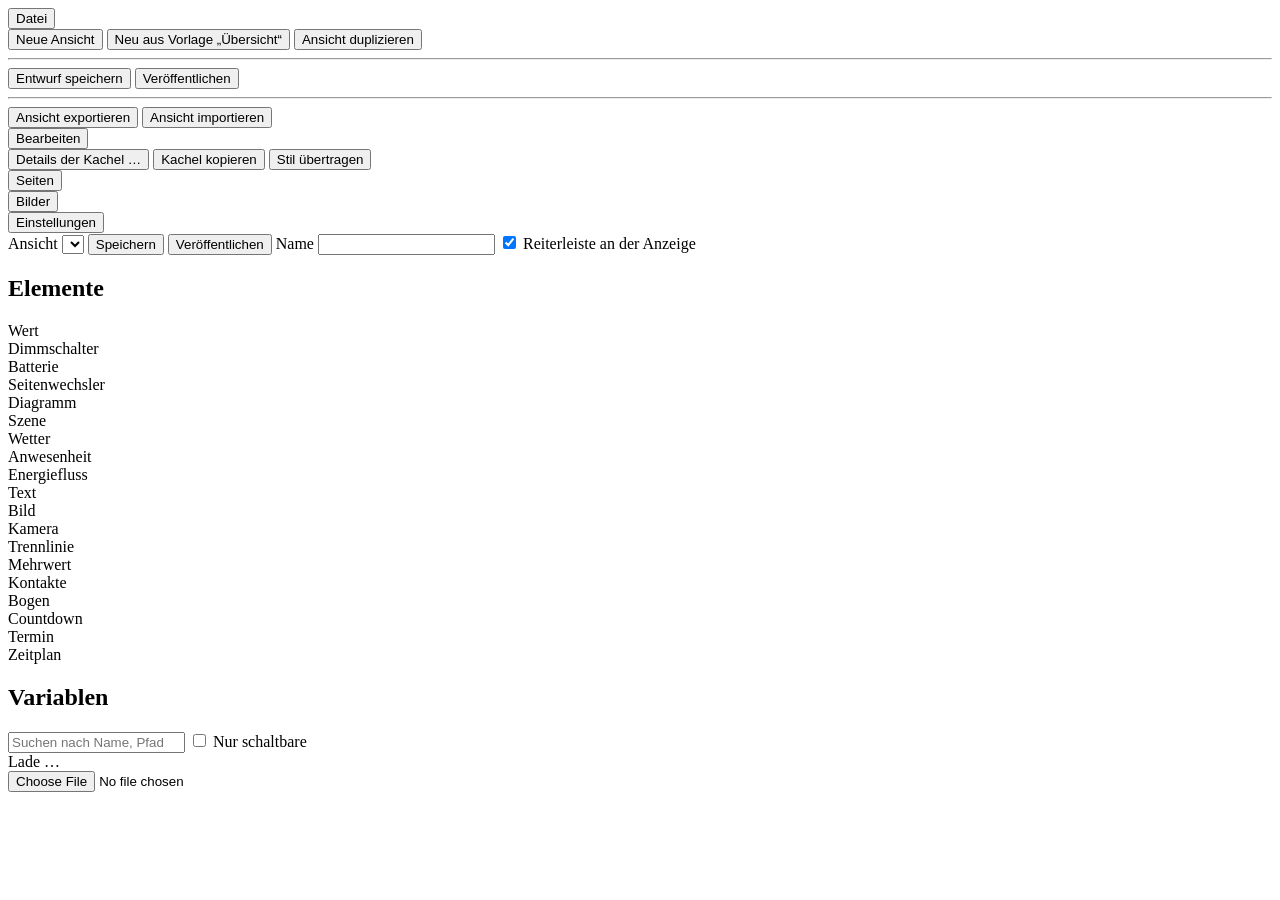
==== HomeDisplayVerwaltung/web/index.html @ c44c9bc3 "Bild-Kacheln bleiben ohne gesetzte Farbe durchsichtig, große Fotos werden zeilenweise gezeichnet, un" ====
<!DOCTYPE html>
<html lang="de">
<head>
  <meta charset="utf-8">
  <title>Hausanzeige Verwaltung</title>
  <base href="/hook/homedisplay-admin/">
  <link rel="stylesheet" href="app.css">
</head>
<body>
  <div id="menubar">
    <div class="menu">
      <button type="button" data-menu="file">Datei</button>
      <div class="dropdown" id="menu-file">
        <button type="button" id="new-layout">Neue Ansicht</button>
        <button type="button" id="template-layout">Neu aus Vorlage „Übersicht“</button>
        <button type="button" id="duplicate-layout">Ansicht duplizieren</button>
        <hr>
        <button type="button" id="save">Entwurf speichern</button>
        <button type="button" id="publish">Veröffentlichen</button>
        <hr>
        <button type="button" id="export">Ansicht exportieren</button>
        <button type="button" id="import">Ansicht importieren</button>
      </div>
    </div>
    <div class="menu">
      <button type="button" data-menu="edit">Bearbeiten</button>
      <div class="dropdown" id="menu-edit">
        <button type="button" id="edit-details">Details der Kachel …</button>
        <button type="button" id="edit-duplicate" title="Oder Strg+C und Strg+V">Kachel kopieren</button>
        <button type="button" id="edit-style">Stil übertragen</button>
      </div>
    </div>
    <div class="menu">
      <button type="button" data-menu="pages">Seiten</button>
      <div class="dropdown" id="menu-pages"></div>
    </div>
    <div class="menu">
      <button type="button" id="open-images">Bilder</button>
    </div>
    <div class="menu">
      <button type="button" id="open-settings">Einstellungen</button>
    </div>
    <span id="title" class="title"></span>
  </div>

  <div id="toolbar">
    <label>Ansicht
      <select id="layout-select"></select>
    </label>
    <span class="sep"></span>
    <button type="button" id="tb-save" title="Entwurf speichern">Speichern</button>
    <button type="button" id="tb-publish" title="Veröffentlichen">Veröffentlichen</button>
    <span class="sep"></span>
    <label>Name <input id="layout-name" maxlength="60"></label>
    <label><input id="show-tabs" type="checkbox" checked> Reiterleiste an der Anzeige</label>
  </div>

  <div id="workspace">
    <aside id="palette">
      <div id="palette-elements">
        <h2>Elemente</h2>
        <div id="palette-items-scroll">
          <div class="palette-items">
            <div class="palette-item" draggable="true" data-kind="value">Wert</div>
            <div class="palette-item" draggable="true" data-kind="value" data-control="combo">Dimmschalter</div>
            <div class="palette-item" draggable="true" data-kind="value" data-control="battery">Batterie</div>
            <div class="palette-item" draggable="true" data-kind="nav">Seitenwechsler</div>
                        <div class="palette-item" draggable="true" data-kind="chart">Diagramm</div>
            <div class="palette-item" draggable="true" data-kind="scene">Szene</div>
            <div class="palette-item" draggable="true" data-kind="weather">Wetter</div>
            <div class="palette-item" draggable="true" data-kind="presence">Anwesenheit</div>
            <div class="palette-item" draggable="true" data-kind="energyflow">Energiefluss</div>
            <div class="palette-item" draggable="true" data-kind="label">Text</div>
            <div class="palette-item" draggable="true" data-kind="image">Bild</div>
            <div class="palette-item" draggable="true" data-kind="camera">Kamera</div>
            <div class="palette-item" draggable="true" data-kind="separator">Trennlinie</div>
            <div class="palette-item" draggable="true" data-kind="multi">Mehrwert</div>
            <div class="palette-item" draggable="true" data-kind="contacts">Kontakte</div>
            <div class="palette-item" draggable="true" data-kind="gauge">Bogen</div>
            <div class="palette-item" draggable="true" data-kind="countdown">Countdown</div>
            <div class="palette-item" draggable="true" data-kind="appointment">Termin</div>
            <div class="palette-item" draggable="true" data-kind="schedule">Zeitplan</div>
                      </div>
        </div>
      </div>
      <div id="variable-panel">
        <h2>Variablen</h2>
        <input id="variable-search" type="search" placeholder="Suchen nach Name, Pfad oder ID">
        <label class="small"><input id="only-actions" type="checkbox"> Nur schaltbare</label>
        <div id="variable-tree-scroll">
          <div id="variable-tree"></div>
        </div>
      </div>
    </aside>

    <section id="canvas">
      <div id="page-tabs"></div>
      <div id="grid-wrap">
        <div id="editor-viewport">
          <div id="editor-stage">
            <div id="editor-screen">
              <div id="grid"></div>
            </div>
          </div>
        </div>
      </div>
    </section>

    <dialog id="tile-dialog">
      <form id="prop-form">
        <h3 id="t-title">Kachel</h3>
        <div id="tile-body">
        <label class="hidden">Art <input id="p-kind" readonly></label>
        <div class="title-line">
          <label class="grow">Titel <input id="p-title"></label>
          <label>Position
            <select id="p-title-align">
              <option value="left">Links</option>
              <option value="center">Mitte</option>
              <option value="right">Rechts</option>
            </select>
          </label>
          <label class="switch" title="Titel anzeigen">Anzeigen <input id="p-show-title" type="checkbox" checked></label>
          <label class="title-symbol">Symbol <select id="p-title-icon"></select></label>
        </div>
        <label>Gruppe (Frame)
          <input id="p-group" placeholder="z. B. Wohnzimmer" maxlength="40">
        </label>
        <label class="switch"><input id="p-snap" type="checkbox" checked> Am Raster ausrichten</label>
        <div class="row hidden">
          <label>Spalte <input id="p-col" type="number" min="1"></label>
          <label>Zeile <input id="p-row" type="number" min="1"></label>
        </div>
        <div class="row">
          <label id="p-own-bg-wrap"><input id="p-own-bg" type="checkbox"> <span id="p-own-bg-label">Eigene Farbe</span> <input id="p-bg-color" type="color" value="#2a4f7c"></label>
          <label id="p-own-on-wrap"><input id="p-own-on" type="checkbox"> Farbe Ein <input id="p-on-color" type="color" value="#ffb547"></label>
        </div>
        <div id="p-font-wrap">
          <div id="p-title-font" class="font-row">
            <label>Überschrift <select id="p-title-px"></select></label>
            <span id="p-title-preview" class="font-sample">Aa</span>
            <label class="switch"><input id="p-title-bold" type="checkbox"> Fett</label>
            <label class="switch"><input id="p-title-italic" type="checkbox"> Kursiv</label>
            <label class="switch"><input id="p-title-color-on" type="checkbox"> Farbe</label>
            <input id="p-title-color" type="color" value="#f4f7fb">
          </div>
          <div id="p-body-font" class="font-row">
            <label>Inhalt <select id="p-text-px"></select></label>
            <span id="p-text-preview" class="font-sample">12,3</span>
            <label class="switch"><input id="p-text-bold" type="checkbox"> Fett</label>
            <label class="switch"><input id="p-text-italic" type="checkbox"> Kursiv</label>
            <label class="switch" id="p-text-underline-wrap"><input id="p-text-underline" type="checkbox"> Unterstrichen</label>
            <label class="switch"><input id="p-own-text" type="checkbox"> Farbe</label>
            <input id="p-text-color" type="color" value="#f4f7fb">
          </div>
          <label class="switch" id="p-show-age-wrap"><input id="p-show-age" type="checkbox"> Alter anzeigen</label>
        </div>
        <div data-for="nav">
          <label>Symbol
            <select id="p-icon"></select>
          </label>
        </div>
        <div data-for="value camera chart gauge countdown appointment">
          <label>Variable <span class="pick-row"><input id="p-variable" readonly placeholder="Auswählen"><button type="button" class="pick-var" data-pick="variable">Auswählen</button></span></label>
        </div>
        <div data-for="chart">
          <label>Zeitraum
            <select id="p-chart-period">
              <option value="1h">1 Stunde</option>
              <option value="6h">6 Stunden</option>
              <option value="24h" selected>24 Stunden</option>
              <option value="7d">7 Tage</option>
            </select>
          </label>
          <label>Darstellung
            <select id="p-chart-style">
              <option value="area">Fläche</option>
              <option value="line">Linie</option>
            </select>
          </label>
          <label>Linienfarbe <input id="p-chart-color" type="color" value="#ffb547"></label>
          <label class="switch"><input id="p-chart-axes" type="checkbox"> Achsen anzeigen</label>
          <label class="switch"><input id="p-chart-grid" type="checkbox"> Raster anzeigen</label>
          <label class="switch"><input id="p-chart-value" type="checkbox" checked> Aktuellen Wert anzeigen</label>
          <div class="row">
            <label>Einheit <input id="p-chart-unit"></label>
            <label>Nachkommastellen <input id="p-chart-decimals" type="number" min="0" max="3" value="1"></label>
          </div>
          <label>Y-Achse
            <select id="p-chart-y-mode">
              <option value="auto">Automatisch</option>
              <option value="fixed">Fest (Min/Max)</option>
            </select>
          </label>
          <div class="row" id="p-chart-y-fixed">
            <label>Min <input id="p-chart-y-min" type="number" step="any"></label>
            <label>Max <input id="p-chart-y-max" type="number" step="any"></label>
          </div>
          <label><input id="p-chart-yesterday" type="checkbox"> Gestern vergleichen</label>
          <label>Aktualisierung (Sek., 0 = wie Live)
            <input id="p-chart-refresh" type="number" min="0" max="86400" value="0">
          </label>
          <label><input id="p-chart-bitmap" type="checkbox" checked> Als Bitmap an E-Ink</label>
          <label>Weitere Reihen (Variablen-IDs, kommagetrennt)
            <input id="p-chart-extra-ids" placeholder="z. B. 12345, 12346">
          </label>
          <p id="p-chart-archive-hint" class="hint hidden">Variable ist nicht archiviert – Diagramm bleibt leer.</p>
          <p class="hint">openHAB-Karte: Ist-Wert oben rechts, Verlauf darunter. Mindestens 2×2 Felder.</p>
        </div>
        <div data-for="label">
          <label>Stil
            <select id="p-label-style">
              <option value="text">Text</option>
              <option value="section">Abschnitt (Frame)</option>
            </select>
          </label>
        </div>
        <div data-for="scene">
          <div id="p-scene-steps"></div>
          <button type="button" id="p-scene-add">Lampe hinzufügen</button>
          <label>Aktions-ID <input id="p-scene-actionid" placeholder="Automatisch (a-Kennung)" maxlength="40" pattern="[A-Za-z0-9_-]*"></label>
          <label><input id="p-scene-show-icon" type="checkbox" checked> Icon anzeigen</label>
          <div id="p-scene-icon-toggle">
            <label>Symbol Ein <select id="p-scene-iconon"></select></label>
            <label>Symbol Aus <select id="p-scene-iconoff"></select></label>
            <label class="check"><input id="p-scene-icon-colors" type="checkbox"> Symbol färben</label>
            <div class="row">
              <label>Aus <input id="p-scene-icon-off-color" type="color" value="#1a1a1a"></label>
              <label>Ein <input id="p-scene-icon-on-color" type="color" value="#ff9f1a"></label>
            </div>
          </div>
          <label><input id="p-scene-show-state-text" type="checkbox"> Text Ein/Aus anzeigen</label>
          <label><input id="p-scene-confirm" type="checkbox"> Bestätigung an der Anzeige</label>
          <p class="hint">Jede Zeile setzt beim Tippen eine Lampe auf den gewählten Wert. Farbe optional über eine Integer-Variable (Profil HexColor). Die Kachel zeigt Ein, wenn alle Lampen der Szene aktuell dem hinterlegten Wert entsprechen – Icon und Farbe „Ein“ gelten dann.</p>
        </div>
        <div data-for="weather">
          <label>Temperatur-Variable <span class="pick-row"><input id="p-weather-variable" readonly placeholder="Auswählen"><button type="button" class="pick-var" data-pick="weather">Auswählen</button></span></label>
          <div class="row">
            <label>Einheit <input id="p-weather-unit"></label>
            <label>Nachkommastellen <input id="p-weather-decimals" type="number" min="0" max="3" value="1"></label>
          </div>
          <label>Prognose (optional) <span class="pick-row"><input id="p-weather-forecast" readonly placeholder="Auswählen"><button type="button" class="pick-var" data-pick="forecast">Auswählen</button></span></label>
          <label>Symbol <select id="p-weather-icon"></select></label>
          <p class="hint">Temperatur und Prognose jeweils über Auswählen wählen.</p>
        </div>
        <div data-for="presence">
          <label>Variable <span class="pick-row"><input id="p-presence-variable" readonly placeholder="Auswählen"><button type="button" class="pick-var" data-pick="presence">Auswählen</button></span></label>
          <label>Modus
            <select id="p-presence-mode">
              <option value="home">Anwesenheit</option>
              <option value="alarm">Alarm</option>
            </select>
          </label>
          <p class="hint">Variable über Auswählen wählen (meist Ja/Nein). Modus steuert die Darstellung an der Anzeige.</p>
        </div>
        <div data-for="separator">
          <label>Ausrichtung
            <select id="p-sep-orient">
              <option value="horizontal">Horizontal</option>
              <option value="vertical">Vertikal</option>
            </select>
          </label>
          <label>Dicke (px) <input id="p-sep-thickness" type="number" min="1" max="12" value="2"></label>
          <label>Farbe <input id="p-sep-color" type="color" value="#5a7391"></label>
          <p class="hint">Der Strich liegt auf der Zellenmitte und reicht bis zum Rand, damit aneinandergrenzende Linien wie eine aussehen.</p>
        </div>
        <div data-for="value">
          <label>Quelle
            <select id="p-displaysource">
              <option value="variable">Variable</option>
              <option value="text">Fester Text</option>
            </select>
          </label>
          <div id="p-display-text" class="hidden">
            <label>Text <textarea id="p-display-textarea" rows="3"></textarea></label>
          </div>
          <div class="row" id="p-value-format">
            <label>Prefix <input id="p-prefix"></label>
            <label>Suffix / Einheit <input id="p-unit"></label>
            <label>Nachkommastellen <input id="p-decimals" type="number" min="0" max="3" value="0"></label>
          </div>
          <label>Schalter / Bedienung
            <select id="p-interaction">
              <option value="">Nur Wert anzeigen</option>
              <option value="switch">Schalter (Ein/Aus)</option>
              <option value="combo">Dimmschalter</option>
              <option value="blinds">Rolladen</option>
              <option value="setpoint">Setpoint (Heizung)</option>
            </select>
          </label>
          <div id="p-switch-wrap" class="hidden">
            <label><input id="p-show-icon" type="checkbox" checked> Icon anzeigen</label>
            <div id="p-icon-toggle">
              <label>Symbol Ein <select id="p-iconon"></select></label>
              <label>Symbol Aus <select id="p-iconoff"></select></label>
              <label class="check"><input id="p-icon-colors" type="checkbox"> Symbol färben</label>
              <div class="row">
                <label>Aus <input id="p-icon-off-color" type="color" value="#1a1a1a"></label>
                <label>Ein <input id="p-icon-on-color" type="color" value="#ff9f1a"></label>
              </div>
            </div>
            <label><input id="p-show-state-text" type="checkbox"> Text Ein/Aus anzeigen</label>
          </div>
          <div id="p-value-style">
            <div class="row">
              <label>Schwellwert <input id="p-threshold" placeholder="leer = aus"></label>
              <label>Farbe ab Schwellwert
                <select id="p-status-color">
                  <option value="neutral">Neutral</option>
                  <option value="ok">Grün</option>
                  <option value="warn">Gelb</option>
                  <option value="alarm">Rot</option>
                </select>
              </label>
            </div>
          </div>
          <div id="p-setpoint-wrap" class="hidden">
            <label>Sollwert-Variable <span class="pick-row"><input id="p-setpoint-var" readonly placeholder="Auswählen"><button type="button" class="pick-var" data-pick="setpoint">Auswählen</button></span></label>
            <label>Schritt <input id="p-setpoint-step" type="number" step="0.1" value="0.5"></label>
          </div>
          <div class="row" id="p-icon-static">
            <label>Symbol
              <select id="p-value-icon"></select>
            </label>
            <label>Position
              <select id="p-icon-place">
                <option value="before">Vor dem Text</option>
                <option value="after">Nach dem Text</option>
                <option value="none">Kein Icon</option>
              </select>
            </label>
          </div>
          <div data-for="value" id="p-battery-wrap" class="hidden">
            <label>Ränder (px) <input id="p-batterypad" type="number" min="0" max="48" value="8"></label>
            <label>Prozent-Anzeige
              <select id="p-batterylabel">
                <option value="inside">In der Kachel</option>
                <option value="left">Links</option>
                <option value="right">Rechts</option>
                <option value="top">Oben</option>
                <option value="bottom">Unten</option>
              </select>
            </label>
          </div>
          <div id="p-dim-wrap" class="hidden">
            <label><input id="p-dim-show-switch" type="checkbox" checked> Schalter (Ein/Aus) anzeigen</label>
            <label><input id="p-dim-show-bar" type="checkbox" checked> Balken anzeigen</label>
            <label><input id="p-dim-show-percent" type="checkbox" checked> Prozent anzeigen</label>
            <label><input id="p-dim-show-state-text" type="checkbox"> Text Ein/Aus anzeigen</label>
            <label id="p-dim-layout-wrap">Anordnung
              <select id="p-dim-layout">
                <option value="horizontal">Nebeneinander</option>
                <option value="stacked">Schalter über Balken</option>
              </select>
            </label>
            <label id="p-dim-tap-wrap">Bei Antippen
              <select id="p-dim-tap">
                <option value="popup">Dimmer-Popup öffnen</option>
                <option value="on">Direkt auf Position springen</option>
                <option value="off">Nur Griff ziehen</option>
              </select>
            </label>
          </div>
          <p id="p-control-hint" class="hint hidden"></p>
          <label><input id="p-action" type="checkbox"> Schaltbar</label>
          <div id="p-level-wrap" class="hidden">
            <label>Wert An <input id="p-value-on" type="number" step="any"></label>
            <label>Wert Aus <input id="p-value-off" type="number" step="any"></label>
          </div>
          <label><input id="p-confirm" type="checkbox"> Bestätigung an der Anzeige</label>
        </div>
        <div data-for="nav">
          <label>Zielseite <select id="p-target"></select></label>
        </div>
        <div data-for="multi contacts">
          <div id="p-rows"></div>
          <button type="button" id="p-row-add">Zeile hinzufügen</button>
          <p class="hint">Höchstens sechs Zeilen. Jede Zeile hat eine eigene Variable.</p>
        </div>
        <div data-for="gauge">
          <div class="row">
            <label>Min <input id="p-gauge-min" type="number" step="any" value="0"></label>
            <label>Max <input id="p-gauge-max" type="number" step="any" value="100"></label>
          </div>
          <div class="row">
            <label>Einheit <input id="p-gauge-unit"></label>
            <label>Nachkommastellen <input id="p-gauge-decimals" type="number" min="0" max="3" value="0"></label>
          </div>
        </div>
        <div data-for="countdown">
          <label>Modus
            <select id="p-countdown-mode">
              <option value="until">Zielzeitpunkt (Unix)</option>
              <option value="seconds">Restsekunden</option>
            </select>
          </label>
        </div>
        <div data-for="schedule">
          <label>Wochenplan
            <select id="p-schedule"></select>
          </label>
          <p class="hint">Schaltpunkte eines IP-Symcon-Wochenplans. Farben und Namen kommen aus den Aktionen des Plans. „Jetzt“ markiert die aktuelle Uhrzeit in der Zeile des heutigen Tages.</p>
        </div>
        <div data-for="label">
          <label>Text <textarea id="p-text" rows="3"></textarea></label>
          <p class="hint">Automatisch skaliert den Text im Editor. Eine feste Pixelgröße gilt auch auf der Anzeige.</p>
        </div>
        <div data-for="display" class="hidden"></div>
        <div data-for="energyflow">
          <label>Modus (Batterie)
            <select id="p-flow-mode">
              <option value="signed">Batterie eine Variable (±)</option>
              <option value="split">Batterie getrennt (Laden / Entladen)</option>
            </select>
          </label>
          <p class="hint">Netz immer zwei Variablen: Bezug (≥ 0) und Einspeisung (≥ 0). PV nur Erzeugung. Modus betrifft nur die Batterie (Power Flow Card Plus).</p>
          <label>Zuweisen für
            <select id="p-flow-slot"></select>
          </label>
          <div id="p-flow-grid-vars">
            <label>Netz Bezug <span class="pick-row"><input id="p-flow-grid-import" readonly placeholder="Pflicht"><button type="button" class="pick-var" data-pick="flow" data-slot="gridImport">Auswählen</button></span></label>
            <label>Netz Einspeisung <span class="pick-row"><input id="p-flow-grid-export" readonly placeholder="Pflicht"><button type="button" class="pick-var" data-pick="flow" data-slot="gridExport">Auswählen</button></span></label>
          </div>
          <div id="p-flow-signed">
            <label>Batterie (±) <span class="pick-row"><input id="p-flow-battery" readonly placeholder="Pflicht"><button type="button" class="pick-var" data-pick="flow" data-slot="battery">Auswählen</button></span></label>
          </div>
          <div id="p-flow-split" class="hidden">
            <label>Batterie Laden <span class="pick-row"><input id="p-flow-battery-charge" readonly placeholder="Pflicht"><button type="button" class="pick-var" data-pick="flow" data-slot="batteryCharge">Auswählen</button></span></label>
            <label>Batterie Entladen <span class="pick-row"><input id="p-flow-battery-discharge" readonly placeholder="Pflicht"><button type="button" class="pick-var" data-pick="flow" data-slot="batteryDischarge">Auswählen</button></span></label>
          </div>
          <label>PV-Erzeugung <span class="pick-row"><input id="p-flow-pv" readonly placeholder="Pflicht"><button type="button" class="pick-var" data-pick="flow" data-slot="pv">Auswählen</button></span></label>
          <label><input id="p-flow-home-override" type="checkbox" checked> Hausverbrauch aus Variable (sonst berechnet)</label>
          <label id="p-flow-load-wrap">Hausverbrauch <span class="pick-row"><input id="p-flow-load" readonly placeholder="Pflicht wenn oben aktiv"><button type="button" class="pick-var" data-pick="flow" data-slot="load">Auswählen</button></span></label>
          <label>SOC (optional) <span class="pick-row"><input id="p-flow-soc" readonly placeholder="Ladestand %"><button type="button" class="pick-var" data-pick="flow" data-slot="soc">Auswählen</button></span></label>
          <div class="row">
            <label>Einheit <input id="p-flow-unit" value="W"></label>
            <label>Nachkommastellen <input id="p-flow-decimals" type="number" min="0" max="3" value="0"></label>
          </div>
          <label>Animation ab (W) <input id="p-flow-threshold" type="number" min="0" value="50"></label>
          <p class="hint">Alle Pflicht-Variablen über Auswählen zuweisen. Kachel 2×2 empfohlen.</p>
        </div>
        <div data-for="image">
          <label>Bildquelle
            <select id="p-imagesource">
              <option value="catalog">Katalog (hochgeladen)</option>
              <option value="media">IPS-Medien-Variable</option>
              <option value="icon">Symbol</option>
            </select>
          </label>
          <div id="p-image-catalog">
            <label>Bild <select id="p-image"></select></label>
            <img id="p-image-preview" alt="">
          </div>
          <div id="p-image-icon" class="hidden">
            <label>Symbol <select id="p-image-icon-id"></select></label>
          </div>
          <label id="p-image-background-wrap"><input id="p-image-background" type="checkbox"> Als Hintergrund (Wert-Kacheln darüber nur als Text)</label>
          <div id="p-image-media" class="hidden">
            <label>Medien-Variable <span class="pick-row"><input id="p-image-variable" readonly placeholder="Auswählen"><button type="button" class="pick-var" data-pick="image">Auswählen</button></span></label>
            <p class="hint">Integer-Variable mit Media-ID oder Medienobjekt (Typ Bild) aus dem Baum. IP-Symcon liefert die Bilddatei.</p>
          </div>
        </div>
        <div data-for="camera">
          <p class="hint">ONVIF Image Grabber: Quelle „Medien“, Medienobjekt „Image“ unter der Grabber-Instanz aus dem Baum wählen (nicht nur eine Zahl-Variable).</p>
          <label>Quelle
            <select id="p-camerasource">
              <option value="url">Variable mit Bild-URL</option>
              <option value="media">IPS-Medien-Variable</option>
            </select>
          </label>
          <label>Bildanpassung
            <select id="p-camera-fit">
              <option value="cover">Kachel füllen</option>
              <option value="contain">Ganzes Bild</option>
            </select>
          </label>
          <label>Aktualisierung
            <select id="p-camera-pace">
              <option value="live">Livebild</option>
              <option value="interval">Standbild</option>
            </select>
          </label>
          <div id="p-camera-live-fields">
            <label>Livebild-Adresse
              <input id="p-camera-live-url" type="text" autocomplete="off" spellcheck="false">
            </label>
            <label>Bilder pro Sekunde
              <input id="p-camera-live-fps" type="number" min="1" max="5" step="1" value="3">
            </label>
          </div>
          <label>JPEG-Qualität
            <input id="p-camera-jpeg-quality" type="number" min="40" max="95" step="1" value="80">
          </label>
          <label>Aktualisierungsintervall (Sekunden)
            <input id="p-camera-interval" type="number" min="5" max="300" step="1" value="10">
          </label>
          <p class="hint">Livebild nutzt die Bildrate dieser Kachel und ignoriert das Aktualisierungsintervall. Das Intervall gilt nur für Standbild. Ist der Titel ausgeblendet, füllt das Bild die ganze Kachel.</p>
          <div id="p-camera-url">
            <p class="hint">Textvariable mit http- oder https-Adresse (JPEG/PNG). Gilt für Standbild.</p>
          </div>
          <div id="p-camera-media" class="hidden">
            <p class="hint">Medien aus dem Baum (Badge „Medien“ oder „Medienobjekt“): Integer-Variable mit Bild-Media-ID oder direktes Medienobjekt unter der Kamera-Instanz. Für statische Bilder: <strong>Bild</strong>-Kachel, Quelle Medien.</p>
          </div>
          <p class="hint">Mindestens 2×2 Zellen empfohlen.</p>
        </div>
        <div data-for="system">
          <p class="hint">Die Anzeige füllt diese Kachel selbst: Programm, WLAN-Stärke, IP-Adresse, Laufzeit, freier Speicher und Alter der Werte. Mindestens 2 × 2 Zellen empfohlen.</p>
        </div>
        </div>
        <div class="row right">
          <button type="button" id="p-save">Speichern</button>
        </div>
      </form>
    </dialog>
  </div>

  <div id="statusbar"><span id="status">Lade …</span><span id="hint"></span></div>

  <dialog id="pages-dialog">
    <form method="dialog" class="pages-form">
      <h3>Seiten verwalten</h3>
      <h4>Allgemein</h4>
      <p class="hint">Gilt für alle Seiten dieser Ansicht.</p>
      <div class="general-grid">
        <label>Display-Profil
          <select id="display-profile"></select>
        </label>
        <label>Hintergrund <input id="theme-bg" type="color" value="#102033"></label>
        <label>Buttons <input id="theme-button" type="color" value="#2a4f7c"></label>
        <label>Akzent <input id="theme-accent" type="color" value="#ffb547"></label>
        <label class="check"><input id="color-mono" type="checkbox"> Schwarz/Weiß</label>
        <label class="check"><input id="l-tab-bold" type="checkbox"> Reiter fett</label>
      </div>
      <h4>Helligkeit und Ruheanzeige</h4>
      <p class="hint">Gilt für diese Ansicht. Die Beleuchtung ist an oder aus. Nachts gilt der Nachtschalter, wenn „Nachts dimmen“ an ist.</p>
      <div class="general-grid">
        <label class="check"><input id="l-night-dim" type="checkbox" checked> Nachts dimmen</label>
        <label class="check"><input id="l-day-brightness" type="checkbox" checked> Tag an</label>
        <label class="check"><input id="l-night-brightness" type="checkbox"> Nacht an</label>
        <label>Nacht ab Stunde <input id="l-night-from" type="number" min="0" max="23" value="22"></label>
        <label>Nacht bis Stunde <input id="l-night-to" type="number" min="0" max="23" value="6"></label>
        <label>Ruheanzeige
          <select id="l-idle-mode">
            <option value="0">Uhrseite</option>
            <option value="1">Letzte Seite</option>
            <option value="2">Bildschirm aus</option>
          </select>
        </label>
        <label>Uhrstil
          <select id="l-idle-clock">
            <option value="digital">Digital</option>
            <option value="analog">Analog</option>
            <option value="word">Wortuhr (Deutsch)</option>
            <option value="swabian">Wortuhr (Schwäbisch)</option>
          </select>
        </label>
        <label>Uhr nach (Sekunden) <input id="l-idle-timeout" type="number" min="5" max="3600" value="60"></label>
      </div>
      <span id="display-profile-meta" class="hint"></span>
      <h4>Seiten</h4>
      <div id="l-pages"></div>
      <div class="row">
        <button type="button" id="pages-add">+ Seite</button>
      </div>
      <div class="row right">
        <button value="cancel">Abbrechen</button>
        <button value="ok">Übernehmen</button>
      </div>
    </form>
  </dialog>

  <dialog id="page-rows-dialog">
    <form method="dialog" class="pages-form">
      <h3>Raster – <span id="page-rows-title"></span></h3>
      <div id="page-rows-grid" class="page-grid"></div>
      <div class="row right">
        <button value="ok">Fertig</button>
      </div>
    </form>
  </dialog>

  <dialog id="images-dialog">
    <form method="dialog">
      <h3>Bilder</h3>
      <p class="hint">PNG oder JPEG hochladen. Bilder werden auf höchstens 1024×600 Bildpunkte verkleinert (größtes Profil). Kleinere Displays skalieren beim Rendern.</p>
      <input id="image-file" type="file" accept="image/png,image/jpeg">
      <div id="image-list"></div>
      <div class="row right">
        <button value="close">Schließen</button>
      </div>
    </form>
  </dialog>

  <dialog id="settings-dialog">
    <form method="dialog">
      <h3>Einstellungen</h3>
      <p class="hint">Nur die Werte, die es einmal für alle Anzeigen gibt: Dienstadresse und diese Seite. Kopplung und Ansicht stehen in der jeweiligen Instanz „Hausanzeige“. Helligkeit und Ruheanzeige stehen in der Ansicht.</p>
      <label>Dienstadresse (leer = automatisch, nur Hostname oder IP) <input id="s-host" placeholder="192.168.1.10" pattern="[A-Za-z0-9.-]*"></label>
      <dl class="facts">
        <dt>Dienst</dt><dd id="s-service-url">–</dd>
        <dt>Läuft über</dt><dd id="s-service-instance">–</dd>
        <dt>Verwaltungsseite</dt><dd id="s-admin-url">–</dd>
      </dl>
      <h4>Anzeigen</h4>
      <table id="s-panels" class="panels">
        <thead><tr><th>Anzeige</th><th>Kopplung</th><th>Status</th><th>Ansicht</th></tr></thead>
        <tbody></tbody>
      </table>
      <div class="row right">
        <button value="cancel">Schließen</button>
        <button value="ok">Speichern</button>
      </div>
    </form>
  </dialog>

  <dialog id="template-dialog">
    <form method="dialog">
      <h3>Neu aus Vorlage</h3>
      <label>Name <input id="t-name" value="Übersicht"></label>
      <label>Display-Profil <select id="t-display-profile"></select></label>
      <div class="row right">
        <button value="cancel">Abbrechen</button>
        <button value="ok">Anlegen</button>
      </div>
    </form>
  </dialog>

  <input id="import-file" type="file" accept="application/json" class="hidden">
  <dialog id="var-picker">
    <form method="dialog">
      <h3 id="var-picker-title">Variable auswählen</h3>
      <input id="var-picker-search" type="search" placeholder="Name, Pfad, ID oder Profil">
      <label class="small"><input id="var-picker-actions" type="checkbox"> Nur schaltbare</label>
      <div id="var-picker-list" role="listbox"></div>
      <div class="row">
        <button type="button" id="var-picker-ok">Übernehmen</button>
        <button type="submit" value="cancel">Abbrechen</button>
      </div>
    </form>
  </dialog>
  <script src="app.js"></script>
</body>
</html>
---- HomeDisplayVerwaltung/web/app.css ----
:root {
  --theme-bg: #102033;
  --theme-button: #2a4f7c;
  --theme-accent: #ffb547;
  --theme-tile: #1d3350;
  --bg: #e9ecef;
  --panel: #ffffff;
  --line: #c3cad3;
  --accent: #17324d;
  --accent-soft: #e4ecf5;
  --text: #1c2430;
  --muted: #5c6873;
}
@font-face {
  font-family: "Material Design Icons";
  src: url("mdi.woff2") format("woff2");
  font-weight: normal;
  font-style: normal;
  font-display: block;
}
* { box-sizing: border-box; }
html, body { height: 100%; margin: 0; overflow: hidden; }
body {
  display: grid;
  grid-template-rows: auto auto 1fr auto;
  font: 14px "Segoe UI", sans-serif;
  color: var(--text);
  background: var(--bg);
}
body.editor-dragging,
body.editor-dragging *:not(input):not(textarea):not(select) {
  user-select: none !important;
  -webkit-user-select: none !important;
}
button, input, select, textarea { font: inherit; }
button { cursor: pointer; }
.hidden { display: none !important; }
h2 { font-size: 13px; text-transform: uppercase; letter-spacing: .04em; color: var(--muted); margin: 12px 0 6px; }
h3 { margin: 0 0 12px; }
h4 { margin: 12px 0 6px; }
label { display: block; margin: 6px 0; }
.title-line { display: flex; flex-wrap: nowrap; align-items: flex-end; gap: 8px; margin: 6px 0; }
.title-line > label { flex: 0 0 auto; margin: 0; min-width: 0; }
.title-line > label.grow { flex: 1 1 120px; }
.title-line > label.title-symbol { width: 148px; }
.title-line select, .title-line input { width: 100%; }
label.switch { font-size: 12px; }
label.switch input[type="checkbox"] {
  appearance: none;
  width: 36px;
  height: 20px;
  margin-top: 4px;
  border-radius: 10px;
  background: #c5ced8;
  position: relative;
  cursor: pointer;
  border: 0;
  vertical-align: middle;
}
label.switch input[type="checkbox"]::after {
  content: "";
  position: absolute;
  top: 2px;
  left: 2px;
  width: 16px;
  height: 16px;
  border-radius: 50%;
  background: white;
}
label.switch input[type="checkbox"]:checked { background: var(--accent, #2a6fdb); }
label.switch input[type="checkbox"]:checked::after { left: 18px; }
label input:not([type=checkbox]), label select, label textarea { display: block; width: 100%; margin-top: 2px; padding: 5px 7px; border: 1px solid var(--line); border-radius: 4px; }
label.small { font-size: 12px; color: var(--muted); }
.row { display: flex; gap: 8px; align-items: flex-end; }
.row > label { flex: 1; }
.row.right { justify-content: flex-end; margin-top: 12px; }
.hint { color: var(--muted); font-size: 13px; }

#menubar { display: flex; align-items: center; background: var(--accent); color: white; padding: 0 8px; height: 32px; gap: 2px; }
#menubar .menu { position: relative; }
#menubar .menu > button { background: transparent; color: white; border: 0; padding: 6px 10px; border-radius: 3px; }
#menubar .menu > button:hover, #menubar .menu.open > button { background: rgba(255,255,255,.18); }
#menubar .title { margin-left: auto; font-weight: 600; opacity: .9; }
.dropdown { display: none; position: absolute; top: 100%; left: 0; min-width: 240px; background: var(--panel); color: var(--text); border: 1px solid var(--line); box-shadow: 0 8px 20px rgba(0,0,0,.18); z-index: 20; padding: 4px 0; }
.menu.open .dropdown { display: block; }
.dropdown button { display: block; width: 100%; text-align: left; background: transparent; border: 0; padding: 7px 14px; }
.dropdown button:hover { background: var(--accent-soft); }
.dropdown hr { border: 0; border-top: 1px solid var(--line); margin: 4px 0; }

#toolbar { display: flex; flex-wrap: wrap; align-items: center; gap: 12px; padding: 6px 12px; background: #f7f8fa; border-bottom: 1px solid var(--line); flex-shrink: 0; }
#toolbar label { display: flex; align-items: center; gap: 6px; margin: 0; }
#toolbar label input:not([type=checkbox]), #toolbar label select { width: auto; margin: 0; }
#toolbar input[type=number] { width: 60px; }
#toolbar .sep { width: 1px; height: 22px; background: var(--line); }
#toolbar button { padding: 5px 12px; border: 1px solid var(--line); background: white; border-radius: 4px; }

#workspace { display: grid; grid-template-columns: 300px 1fr; min-height: 0; overflow: hidden; }
#palette { background: var(--panel); padding: 8px 12px 12px; min-height: 0; display: flex; flex-direction: column; overflow: hidden; }
#palette { border-right: 1px solid var(--line); gap: 8px; }
#palette-elements { flex: none; min-height: 0; }
#palette-items-scroll {
  overflow-y: auto;
  max-height: calc(var(--palette-visible-rows) * var(--palette-item-h) + (var(--palette-visible-rows) - 1) * 6px);
  margin-top: 4px;
  padding-right: 2px;
}
#variable-panel {
  flex: 1;
  min-height: 0;
  display: flex;
  flex-direction: column;
  border-top: 1px solid var(--line);
  padding-top: 8px;
}
#variable-tree-scroll { flex: 1; min-height: 0; overflow-y: auto; margin-top: 6px; }
.palette-items { display: grid; grid-template-columns: 1fr 1fr; gap: 6px; }
.palette-item {
  padding: 10px;
  min-height: var(--palette-item-h);
  box-sizing: border-box;
  border: 1px dashed var(--accent);
  border-radius: 6px;
  text-align: center;
  background: var(--accent-soft);
  cursor: grab;
  user-select: none;
  display: flex;
  align-items: center;
  justify-content: center;
}
#palette {
  --palette-item-h: 42px;
  --palette-visible-rows: 3;
}
#palette-items-scroll .palette-items { grid-template-columns: 1fr; }
#variable-search { width: 100%; padding: 6px 8px; border: 1px solid var(--line); border-radius: 4px; flex: none; }
#variable-panel > label.small { flex: none; margin: 6px 0 0; }
#variable-tree { margin-top: 0; }
.group { margin: 4px 0; }
.group > summary { cursor: pointer; font-weight: 600; padding: 4px 2px; color: var(--accent); }
.group > summary small { color: var(--muted); font-weight: 400; }
.variable { display: flex; justify-content: space-between; gap: 8px; padding: 4px 6px; border-radius: 4px; cursor: grab; user-select: none; -webkit-user-select: none; }
.variable:hover { background: var(--accent-soft); }
.variable.selected { background: var(--accent); color: white; }
.variable .meta { color: var(--muted); font-size: 12px; white-space: nowrap; }
.variable.selected .meta { color: #d7e1ec; }
.badge { display: inline-block; padding: 0 5px; border-radius: 3px; background: #d6ead9; color: #1d6b2e; font-size: 11px; }
.badge.badge-media { background: #dce8f5; color: #17324d; }

#canvas { display: flex; flex-direction: column; min-width: 0; min-height: 0; overflow: hidden; }
#page-tabs { display: flex; flex-wrap: nowrap; gap: 6px; padding: 8px 12px 0; overflow-x: auto; overflow-y: hidden; }
#prop-page label { display: block; margin: 0 0 8px; }
#prop-page select { width: 100%; }
#page-tabs button { flex: 1 1 0; min-width: 0; max-width: none; white-space: nowrap; overflow: hidden; text-overflow: ellipsis; padding: 7px 4px; border: 1px solid var(--theme-button); border-bottom: 0; background: var(--theme-button); color: #f4f7fb; border-radius: 6px 6px 0 0; }
#page-tabs button.active { background: var(--theme-accent); color: #102033; border-color: var(--theme-accent); }
#page-tabs button.add { flex: 0 0 auto; background: transparent; border-style: dashed; color: #5a7391; border-color: #5a7391; }
#page-tabs.tabs-bold button { font-weight: 700; }
#page-tabs button .tab-title { min-width: 0; overflow: hidden; text-overflow: ellipsis; white-space: nowrap; }
#page-tabs button .tab-icon { flex: none; }
#grid-wrap { flex: 1; padding: 0 12px 12px; min-height: 0; display: flex; min-width: 0; overflow: hidden; }
#editor-viewport {
  flex: 1;
  overflow: hidden;
  display: flex;
  justify-content: center;
  align-items: center;
  min-height: 0;
  min-width: 0;
}
#editor-stage { flex: none; overflow: hidden; position: relative; }
#editor-screen {
  position: absolute;
  top: 0;
  left: 0;
  transform-origin: top left;
  display: flex;
  flex-direction: column;
  background: var(--theme-bg);
  border-radius: 0 8px 8px 8px;
  box-shadow: inset 0 0 0 1px #223650;
}
#grid {
  position: relative;
  flex: 1;
  min-height: 0;
  width: 100%;
  display: grid;
  gap: 8px;
  padding: 4px;
}
#display-profile-meta { margin-left: 4px; white-space: nowrap; }
.cell { border: 1px dashed #35506f; border-radius: 6px; color: #5a7391; display: flex; align-items: center; justify-content: center; font-size: 12px; min-height: 0; user-select: none; -webkit-user-select: none; }
.cell.over { background: rgba(255,255,255,.08); border-style: solid; }
.tile { position: relative; border-radius: 8px; background: var(--theme-tile); color: #f4f7fb; padding: 10px 12px; display: flex; flex-direction: column; justify-content: space-between; cursor: grab; border: 2px solid transparent; min-height: 0; overflow: hidden; container-type: size; user-select: none; -webkit-user-select: none; }
.tile.chart { background: #1a2d45; padding: 8px 10px; align-items: stretch; }
.tile.chart .tile-scale { align-items: stretch; justify-content: stretch; text-align: left; }
.tile.chart .oh-card { flex: 1; min-height: 0; }
.tile.chart .oh-card-body { align-items: stretch; min-height: 3.2em; }
.tile.display.oh-style { background: #1a2d45; padding: 8px 10px; }
.oh-card { display: flex; flex-direction: column; flex: 1; min-height: 0; width: 100%; height: 100%; gap: calc(10px * var(--tile-scale, 1)); text-align: left; }
.oh-card-head { display: flex; justify-content: space-between; align-items: baseline; gap: 0.5em; flex-shrink: 0; width: 100%; font-size: min(3.2cqmin, 1.05em); }
.oh-card-label { font-weight: 600; opacity: 0.82; overflow: hidden; text-overflow: ellipsis; white-space: nowrap; min-width: 0; flex: 1; display: flex; align-items: center; gap: 0.35em; }
.oh-card-title-icon { flex: none; font-size: 1.15em; line-height: 1; }
.oh-card-state { font-size: min(4.8cqmin, 1.45em); font-weight: 700; line-height: 1.05; flex-shrink: 0; text-align: right; }
.oh-card-body { flex: 1 1 auto; min-height: 0; display: flex; align-items: stretch; justify-content: stretch; width: 100%; overflow: hidden; }
.oh-card-foot { font-size: min(2.8cqmin, 0.85em); opacity: 0.65; flex-shrink: 0; }
.oh-chart-svg { width: 100%; height: min(28cqh, 100%); min-height: 2.5em; display: block; flex: 1 1 auto; }
.oh-chart-line { fill: none; stroke: #ffb547; stroke-width: 1.6; vector-effect: non-scaling-stroke; }
.oh-chart-line-alt { stroke: #9fb2c8; opacity: 0.9; }
.oh-chart-yesterday { stroke: #5a7391; stroke-dasharray: 3 4; opacity: 0.75; }
.oh-chart-area { fill: rgba(255, 181, 71, 0.28); stroke: none; fill-opacity: 0.28; }
.oh-chart-grid { stroke: rgba(244, 247, 251, 0.35); stroke-width: 1; vector-effect: non-scaling-stroke; }
.oh-chart-frame { display: flex; flex: 1 1 auto; min-height: 0; width: 100%; height: 100%; }
.oh-chart-frame.with-axes { display: grid; grid-template-columns: auto minmax(0, 1fr); grid-template-rows: minmax(0, 1fr) auto; }
.oh-chart-y { grid-column: 1; grid-row: 1; display: flex; flex-direction: column; justify-content: space-between; font-size: 11px; line-height: 1; opacity: 0.8; padding-right: 4px; text-align: right; }
.oh-chart-frame.with-axes .oh-chart-plot { grid-column: 2; grid-row: 1; }
.oh-chart-x { grid-column: 2; grid-row: 2; display: flex; justify-content: space-between; font-size: 11px; line-height: 1; opacity: 0.8; }
.oh-chart-plot { flex: 1 1 auto; min-height: 0; min-width: 0; display: flex; height: 100%; }
.oh-chart-frame .oh-chart-svg { height: 100%; min-height: 0; max-height: none; }
.tile.status-ok { border-color: #3ddc84; }
.tile.status-warn { border-color: #ffb547; }
.tile.status-alarm { border-color: #ff6b6b; }
.tile.label-section { background: transparent; border: 0; padding: 0 8px; justify-content: center; }
.tile.label-section .section-head { width: 100%; font-weight: 700; font-size: 11px; letter-spacing: .06em; text-transform: uppercase; color: #9fb2c8; border-bottom: 1px solid #35506f; padding-bottom: 4px; }
.tile[data-group] { }
.group-frame {
  pointer-events: none;
  z-index: 1;
  border: 0 solid var(--theme-accent);
  box-sizing: border-box;
}
.group-frame.rect { border-width: 2px; border-radius: 8px; }
#editor-screen.mono .group-frame { border-color: #fff; }
.tile { z-index: 2; }
.tile.image.as-background { background: transparent; border: 0; padding: 0; z-index: 0; }
.tile.image.as-background img { width: 100%; height: 100%; max-width: none; max-height: none; object-fit: cover; }
.tile.tile-free, .tile.image.as-background.tile-free { z-index: 5; margin: 0 !important; }
.tile.tile-ghost { background: transparent !important; border-color: transparent !important; box-shadow: none !important; }
.tile.tile-ghost .value-badge-title,
.tile.tile-ghost .value-readout,
.tile.tile-ghost .age-line,
.tile.tile-ghost .oh-card-label,
.tile.tile-ghost .oh-card-state,
.tile.tile-ghost .name { text-shadow: 0 1px 2px rgba(0, 0, 0, .75); }
.tile.tile-ghost .oh-icon-toggle,
.tile.tile-ghost .ctl,
.tile.tile-ghost .value-inline-icon,
.tile.tile-ghost .value-title-icon,
.tile.tile-ghost .oh-card-body,
.tile.tile-ghost .sw { display: none !important; }
#page-tabs button { display: flex; align-items: center; justify-content: space-evenly; gap: 0; }
.tab-icon { display: inline-flex; line-height: 1; }
.tab-icon .mdi { font-size: 1em; line-height: 1; }
.tile.scene { background: #243a58; }
.tile.weather { background: #1a3348; }
.tile.presence { background: #1f2d3f; }
.presence-badge { width: min(14cqmin, 2.4em); height: min(14cqmin, 2.4em); border-radius: 50%; border: 2px solid #9fb2c8; margin: auto; flex: none; }
.presence-badge.on { background: #3ddc84; border-color: #3ddc84; }
.presence-badge.off { background: transparent; }
.tile-scale .blinds .bl-btn, .tile-scale .setpoint .sp-btn { font: inherit; padding: 0.2em 0.5em; border: 1px solid #5a7391; background: #0b1626; color: inherit; border-radius: 4px; }
.tile-scale .setpoint { gap: 0.4em; }
.tile-scale .setpoint .sp-val { font-weight: 700; min-width: 3em; }
.chart-empty { width: 100%; align-self: center; text-align: center; font-size: 0.9em; opacity: 0.6; }
.oh-card-icon,
.oh-icon-toggle {
  flex: 1 1 auto;
  width: 100%;
  min-height: 0;
  display: flex;
  align-items: center;
  justify-content: center;
  font-size: min(22cqmin, 5.5em);
  line-height: 1;
  opacity: 0.92;
}
.oh-icon-toggle {
  margin: 0;
  padding: 0;
  border: 0;
  background: transparent;
  color: inherit;
  cursor: pointer;
  touch-action: manipulation;
}
.oh-icon-toggle[aria-pressed="false"] { opacity: 0.55; }
.oh-icon-toggle.icon-colored,
#grid .panel-icon-btn.icon-colored { opacity: 1; }
.tile.value.oh-style .tile-scale { align-items: stretch; justify-content: stretch; text-align: left; }
.tile.display.oh-style .tile-scale { align-items: stretch; justify-content: stretch; }
.tile.scene.oh-style .tile-scale,
.tile.weather.oh-style .tile-scale,
.tile.presence.oh-style .tile-scale { align-items: stretch; justify-content: stretch; }
.tile.display, .tile.label { padding: 4px; justify-content: center; align-items: stretch; }
.tile.value, .tile.nav, .tile.system, .tile.camera { align-items: stretch; }
.tile-scale,
.tile-fit {
  --tile-scale: 1;
  flex: 1;
  display: flex;
  flex-direction: column;
  align-items: center;
  justify-content: center;
  min-height: 0;
  width: 100%;
  text-align: center;
  overflow: hidden;
  gap: calc(3px * var(--tile-scale));
  font-size: calc(10px * var(--tile-scale));
  line-height: 1.1;
}
.tile-fit-icon { font-weight: 600; opacity: .85; line-height: 1; white-space: nowrap; max-width: 100%; font-size: 2.6em; flex: none; }
.tile-fit-text { font-weight: 700; line-height: 1.05; white-space: pre-wrap; word-break: break-word; max-width: 100%; font-size: 2em; width: 100%; }
.tile.display { background: #243a58; }
.tile.energyflow { padding: 4px 6px; background: #152238; justify-content: stretch; }
.tile.energyflow .energy-flow { flex: 1; display: flex; flex-direction: column; min-height: 0; width: 100%; }
.tile.energyflow .flow-svg { flex: 1; width: 100%; min-height: 0; }
.tile.energyflow .flow-path { fill: none; stroke: #35506f; stroke-width: 1.8; stroke-linecap: round; opacity: .35; }
.tile.energyflow .flow-path.active { opacity: 1; stroke: #7cf0a8; stroke-dasharray: 5 7; animation: energy-flow-dash 0.9s linear infinite; }
.tile.energyflow .flow-path.active.export { stroke: #ffb547; }
.tile.energyflow .flow-path.active.battery { stroke: #6eb5ff; }
.tile.energyflow .flow-node { font-size: clamp(8px, 5cqmin, 22px); fill: #dce8f5; font-weight: 600; }
.tile.energyflow .flow-value { font-size: clamp(7px, 4.2cqmin, 18px); fill: #9fb2c8; font-weight: 500; }
@keyframes energy-flow-dash { to { stroke-dashoffset: -24; } }
.tile-fit-sub { font-size: 1.05em; opacity: .75; line-height: 1.1; max-width: 100%; overflow: hidden; text-overflow: ellipsis; }
.tile.selected { border-color: #ffb547; }
.tile.over { outline: 2px solid #ffb547; }
.tile .kicker { font-size: 11px; opacity: .7; text-transform: uppercase; letter-spacing: .04em; flex-shrink: 0; }
#grid .kicker { display: none !important; }
.tile-scale .name,
.tile .tile-scale .name { font-weight: 600; font-size: 1.15em; max-width: 100%; overflow: hidden; text-overflow: ellipsis; }
.tile-scale .value,
.tile .tile-scale .value { font-size: 2.1em; font-weight: 700; opacity: .92; max-width: 100%; line-height: 1.05; word-break: break-word; }
.oh-card-body > .ctl,
.oh-card-body > .battery {
  flex: 1 1 auto;
  min-height: 0;
  width: 100%;
  align-self: stretch;
}
.tile-scale .ctl { display: flex; align-items: center; justify-content: center; gap: min(2cqmin, 0.6em); width: 100%; max-width: 100%; flex: 1 1 auto; min-height: 0; height: 100%; }
.tile-scale .ctl-label { font-size: min(3.2cqmin, 1em); opacity: .8; flex: none; }
.tile-scale .sw,
.oh-card-body .sw {
  --sw-h: min(42cqmin, 72%, 12em);
  height: var(--sw-h);
  width: auto;
  aspect-ratio: 1.9 / 1;
  max-width: min(92cqw, 100%);
  min-height: 2em;
  border-radius: 999px;
  background: var(--theme-button);
  position: relative;
  flex: none;
  cursor: pointer;
  box-sizing: border-box;
}
.tile-scale .ctl.dim-ctl.layout-stacked > .sw {
  --sw-h: min(24cqmin, 38%, 8em);
  max-width: min(78cqw, 100%);
}
.tile-scale .sw::after,
.oh-card-body .sw::after {
  content: "";
  position: absolute;
  width: calc((100% - 0.6em) / 2.1);
  height: calc(100% - 0.6em);
  max-width: calc(100% - 0.6em);
  aspect-ratio: 1;
  border-radius: 50%;
  background: #f4f7fb;
  top: 0.3em;
  left: 0.3em;
  transition: left 0.12s ease;
}
.tile-scale .sw.on,
.oh-card-body .sw.on { background: var(--theme-accent); }
.tile-scale .sw.on::after,
.oh-card-body .sw.on::after { left: calc(100% - 0.3em); transform: translateX(-100%); }
.tile-scale .dim-slider-row { display: flex; align-items: center; gap: 0.5em; flex: 1; min-width: 0; width: 100%; min-height: 0; }
.tile-scale .ctl.dim-ctl.layout-stacked { flex-direction: column; align-items: stretch; gap: 0.45em; height: 100%; }
.tile-scale .ctl.dim-ctl.dim-off .track { opacity: 0.45; }
.tile-scale .ctl.dim-ctl.dim-off .knob { cursor: not-allowed; }
.tile-scale .track { position: relative; flex: 1; height: min(11cqmin, 26cqh, 3em); min-height: 1.25em; background: #0b1626; border-radius: 999px; min-width: 4.8em; max-width: 100%; touch-action: none; }
.tile-scale .track.tap-enabled { cursor: pointer; }
.tile-scale .fill { position: absolute; left: 0; top: 0; bottom: 0; width: 1.4em; background: #ffb547; border-radius: 0.8em; pointer-events: none; }
.tile-scale .knob { position: absolute; top: 50%; left: 0; width: min(13cqmin, 3.2em); height: min(13cqmin, 3.2em); transform: translate(-50%, -50%); border-radius: 50%; background: #f4f7fb; cursor: grab; touch-action: none; z-index: 1; }
.tile-scale .knob:active { cursor: grabbing; }
.tile-scale .ctl-value { font-size: 0.95em; font-weight: 600; opacity: 0.85; flex: none; min-width: 2.8em; text-align: right; }
.tile-scale .ctl.blinds .track { flex: 1; }
.tile-scale .bl-btn, .tile-scale .sp-btn { flex: none; min-width: 2em; padding: 0.15em 0.35em; border: 1px solid #35506f; border-radius: 0.35em; background: #0b1626; color: #f4f7fb; font-size: 1em; cursor: pointer; touch-action: manipulation; }
#grid .tile > button[type=button] { position: absolute; bottom: 4px; right: 4px; z-index: 4; font-size: 10px; padding: 2px 6px; opacity: 0.9; }
.tile.nav { background: var(--theme-button); align-items: center; justify-content: center; text-align: center; }
.tile.as-switch { background: var(--theme-button); }
.tile.as-switch .sw { box-shadow: inset 0 0 0 2px rgba(255,255,255,.45); }
.tile.as-switch.on .sw.on { background: #102033; }
.tile.has-own-bg { background: var(--tile-own-bg); }
.tile.has-own-on.on { background: var(--tile-own-on); }
.oh-card-head.align-center { justify-content: center; text-align: center; }
.oh-card-head.align-center .oh-card-label { justify-content: center; }
.oh-card-head.align-right { justify-content: flex-end; text-align: right; }
.oh-card-head.align-right .oh-card-label { justify-content: flex-end; }
.tile.value .value-badge {
  display: flex;
  flex-direction: column;
  flex: 1 1 auto;
  min-height: 0;
  width: 100%;
  height: 100%;
}
.tile.value .value-badge-title {
  flex: none;
  display: flex;
  align-items: center;
  gap: 0.25em;
  font-size: 28px;
  font-weight: 600;
  line-height: 1.15;
  min-width: 0;
  max-width: 100%;
}
.tile.value .value-badge-title .value-title-text {
  flex: 1;
  min-width: 0;
  overflow: hidden;
  text-overflow: ellipsis;
  white-space: nowrap;
}
.tile.value .value-badge-title .value-title-icon {
  flex: none;
  display: inline-flex;
  align-items: center;
  font-size: 1em;
  line-height: 1;
}
.tile.value .value-badge-title .value-title-icon .mdi { font-size: 1em; line-height: 1; }
.tile.value .value-badge-title.align-center .value-title-text { text-align: center; }
.tile.value .value-badge-title.align-right .value-title-text { text-align: right; }
.tile.value .value-badge-body {
  flex: 1 1 auto;
  min-height: 0;
  min-width: 0;
  display: flex;
  align-items: center;
  justify-content: center;
}
.tile.value .value-readout-row {
  display: flex;
  flex-direction: column;
  align-items: center;
  max-width: 100%;
  min-width: 0;
}
.tile.value .value-readout {
  flex: none;
  display: flex;
  align-items: center;
  justify-content: center;
  gap: 0.2em;
  min-width: 0;
  max-width: 100%;
  text-align: center;
  font-size: 28px;
  font-weight: 700;
  line-height: 1.1;
}
.tile.value .value-readout-text {
  min-width: 0;
  overflow: hidden;
  text-overflow: ellipsis;
  white-space: nowrap;
}
.tile.value .value-inline-icon {
  flex: none;
  display: inline-flex;
  align-items: center;
  font-size: 1em;
  line-height: 1;
}
.tile.value .value-inline-icon .mdi { font-size: 1em; line-height: 1; }
.font-row { display: flex; flex-wrap: wrap; gap: 8px 12px; align-items: center; margin: 6px 0; }
.font-sample { line-height: 1; font-weight: 600; }
.age-line { flex: none; font-size: 16px; opacity: 0.75; line-height: 1.1; }
.row-list { display: flex; flex-direction: column; gap: 4px; min-height: 0; overflow: hidden; }
.multi-row, .contact-row { display: flex; justify-content: space-between; gap: 8px; align-items: center; }
.contact-dot { width: 14px; height: 14px; border-radius: 50%; border: 2px solid currentColor; flex: none; }
.contact-dot.on { background: #3ddc84; border-color: #3ddc84; }
.gauge-tile { position: relative; display: flex; flex-direction: column; flex: 1; min-height: 0; width: 100%; align-items: center; }
.gauge-arc {
  flex: 1;
  width: min(100%, 100cqh);
  aspect-ratio: 1;
  border-radius: 50%;
  background: conic-gradient(#ffb547 calc(var(--gauge) * 1%), #0b1626 0);
  display: flex;
  align-items: center;
  justify-content: center;
  mask: radial-gradient(circle, transparent 58%, #000 59%);
}
.gauge-readout { position: absolute; left: 0; right: 0; top: 46%; text-align: center; font-weight: 700; }
.tile.value .value-readout-row .age-line { text-align: center; }
.pick-row { display: flex; gap: 6px; align-items: center; }
.pick-row input { flex: 1; }
#var-picker { border: 0; border-radius: 8px; padding: 16px; width: min(820px, 94vw); max-width: 94vw; }
#var-picker::backdrop { background: rgba(16, 32, 51, .45); }
#var-picker-list {
  width: 100%;
  height: 280px;
  margin-top: 8px;
  overflow: auto;
  border: 1px solid var(--line);
  border-radius: 4px;
  background: white;
}
#var-picker-list button {
  display: block;
  width: max-content;
  min-width: 100%;
  margin: 0;
  padding: 4px 10px;
  border: 0;
  border-radius: 0;
  background: transparent;
  color: inherit;
  font: inherit;
  text-align: left;
  white-space: nowrap;
  cursor: pointer;
}
#var-picker-list button.selected { background: var(--accent); color: white; }
.tile.label { background: transparent; border: 1px solid #35506f; }
.tile.separator { background: transparent; border: 0; padding: 0; overflow: visible; border-radius: 0; }
.tile.separator .line { position: absolute; background: var(--line-color, #5a7391); }
.tile.separator.horizontal .line { left: -3px; right: -3px; top: 50%; height: var(--line-thickness, 2px); transform: translateY(-50%); }
.tile.separator.vertical .line { top: -3px; bottom: -3px; left: 50%; width: var(--line-thickness, 2px); transform: translateX(-50%); }
.mdi {
  font-family: "Material Design Icons";
  font-style: normal;
  font-weight: normal;
  font-size: 1em;
  line-height: 1;
}
.icon-font, .icon-font option { font-family: "Material Design Icons", "Segoe UI", sans-serif; }
.tile.label .label-text.size-small { font-size: 0.9em; }
.tile.label .label-text.size-normal { font-size: 1.2em; }
.tile.label .label-text.size-large { font-size: 1.7em; }
.tile.label .label-text.size-xlarge { font-size: 2.2em; }
.tile.label .label-text.bold { font-weight: 700; }
.tile.label .label-text.italic { font-style: italic; }
.tile.label .label-text.underline { text-decoration: underline; }
.tile.system { background: #16293f; border: 1px dashed #5a7391; }
.tile-scale .text,
.tile.system .text { font-size: 0.95em; color: #9fb2c8; max-width: 100%; line-height: 1.2; }
.tile.image { background: transparent; padding: 0; align-items: center; justify-content: center; }
.tile.image.has-own-bg { background: var(--tile-own-bg); }
.tile.image.as-background { background: transparent; }
.tile.image img { width: 100%; height: 100%; max-width: none; max-height: none; object-fit: cover; pointer-events: none; min-width: 0; min-height: 0; }
.tile.image.fit-contain img, .tile.image.as-background.fit-contain img { object-fit: contain; }
.tile.image .image-icon { width: 100%; height: 100%; display: flex; align-items: center; justify-content: center; line-height: 1; font-size: min(100cqw, 100cqh); }
.tile.image .missing { color: #5a7391; padding: 10px; }
.tile-scale .battery,
.tile.battery .battery { display: flex; align-items: center; justify-content: center; gap: min(2.5cqmin, 0.65em); width: 100%; max-width: 100%; flex: 1 1 auto; min-height: 0; height: 100%; margin: 0; }
.tile-scale .battery-body,
.tile.battery .battery-body {
  width: min(64cqw, 58cqmin);
  height: min(30cqmin, 78%);
  max-width: 96%;
  flex: 1 1 auto;
  min-width: 4.5em;
  min-height: 2em;
  border: max(2px, 0.18em) solid #f4f7fb;
  border-radius: 0.45em;
  padding: min(0.35em, 1.2cqmin);
  background: #0b1626;
  box-sizing: border-box;
}
.tile.battery .battery-fill { height: 100%; border-radius: 0.2em; background: linear-gradient(90deg, #3ddc84, #7cf0a8); }
.tile.battery .battery-cap {
  width: min(3.5cqmin, 0.55em);
  height: min(16cqmin, 52%);
  min-height: 0.85em;
  align-self: center;
  background: #f4f7fb;
  border-radius: 0 0.2em 0.2em 0;
  flex: none;
}
.tile-scale .battery-pct,
.tile.battery .battery-pct { font-size: min(15cqmin, 2.8em); font-weight: 600; flex: none; line-height: 1; }
.tile.battery.oh-style .tile-scale { align-items: stretch; }
.tile.camera { background: #0b1626; }
.tile.camera img.live-preview {
  position: absolute;
  left: 8px;
  right: 8px;
  bottom: 8px;
  top: 8px;
  width: calc(100% - 16px);
  height: calc(100% - 16px);
  max-width: calc(100% - 16px);
  max-height: calc(100% - 16px);
  margin: auto;
  object-fit: cover;
  pointer-events: none;
  z-index: 0;
}
.tile.camera.fit-contain img.live-preview { object-fit: contain; }
.tile.camera.has-title img.live-preview {
  top: 36px;
  height: calc(100% - 44px);
  max-height: calc(100% - 44px);
}
.tile.camera.no-title img.live-preview {
  top: 4px;
  left: 4px;
  right: 4px;
  bottom: 4px;
  width: calc(100% - 8px);
  height: calc(100% - 8px);
  max-width: calc(100% - 8px);
  max-height: calc(100% - 8px);
}
.tile.camera .kicker { position: relative; z-index: 1; }
.tile-scale .camera-preview,
.tile.camera .camera-preview { flex: 1; display: flex; align-items: center; justify-content: center; width: 100%; border: 1px dashed #5a7391; border-radius: 0.5em; color: #9fb2c8; font-size: 1em; text-align: center; padding: 0.6em; min-height: 0; overflow: hidden; }
.tile .span-badge { position: absolute; top: 4px; right: 4px; font-size: 10px; padding: 2px 5px; border-radius: 4px; background: rgba(0,0,0,.35); color: #ffb547; pointer-events: none; z-index: 2; }
.tile .resize-handle { position: absolute; background: #ffb547; opacity: .85; z-index: 4; pointer-events: auto; touch-action: none; }
.tile.selected .resize-se { width: 12px; height: 12px; right: 2px; bottom: 2px; cursor: nwse-resize; border-radius: 2px; }
.tile.selected .resize-e { width: 6px; top: 20%; bottom: 20%; right: 0; cursor: ew-resize; }
.tile.selected .resize-s { height: 6px; left: 20%; right: 20%; bottom: 0; cursor: ns-resize; }
.tile.selected .resize-w { width: 6px; top: 20%; bottom: 20%; left: 0; cursor: ew-resize; }
.tile.selected .resize-n { height: 6px; left: 20%; right: 20%; top: 0; cursor: ns-resize; }
.tile.battery.label-outside .battery { flex-wrap: wrap; justify-content: center; }
.tile.battery.label-top .battery { flex-direction: column; align-items: center; }
.tile.battery.label-bottom .battery { flex-direction: column-reverse; align-items: center; }
.tile.battery.label-left .battery { flex-direction: row; }
.tile.battery.label-right .battery { flex-direction: row-reverse; }
.tile.image .media-placeholder { color: #9fb2c8; padding: 12px; text-align: center; font-size: 12px; }
.grid-resize-preview { pointer-events: none; border: 2px dashed #ffb547; background: rgba(255,181,71,.12); border-radius: 6px; z-index: 5; }

#statusbar { display: flex; justify-content: space-between; padding: 4px 12px; background: #f7f8fa; border-top: 1px solid var(--line); color: var(--muted); flex-shrink: 0; min-height: 28px; align-items: center; }

dialog { border: 1px solid var(--line); border-radius: 8px; padding: 18px 20px; min-width: 420px; max-width: 640px; box-shadow: 0 16px 40px rgba(0,0,0,.3); }
#tile-dialog { width: min(560px, 94vw); max-height: 88vh; padding: 0; overflow: hidden; flex-direction: column; }
#tile-dialog[open] { display: flex; }
#tile-dialog form { display: flex; flex-direction: column; max-height: 88vh; margin: 0; overflow: hidden; min-height: 0; flex: 1; }
#tile-dialog h3 { margin: 0; padding: 16px 20px 8px; flex: none; }
#tile-body { overflow-x: hidden; overflow-y: auto; padding: 0 20px 8px; flex: 1; min-height: 0; }
#tile-dialog .row.right { padding: 8px 20px 16px; margin: 0; border-top: 1px solid var(--line); flex: none; }
.scene-step { border: 1px solid var(--line); border-radius: 6px; padding: 8px; margin: 8px 0; }
.scene-step .row { align-items: end; }
.variable.bound { outline: 2px solid var(--accent); cursor: default; }
#d-body .flow-section { margin: 10px 0; padding: 8px 0; border-top: 1px solid var(--line); }
dialog::backdrop { background: rgba(16, 32, 51, .45); }
dialog button { padding: 6px 14px; border: 1px solid var(--line); background: white; border-radius: 4px; }
dialog button[value=ok], dialog button[value=publish] { background: var(--accent); color: white; border-color: var(--accent); }
#p-image-preview { display: block; max-width: 100%; max-height: 140px; margin-top: 6px; background: #102033; border-radius: 4px; }
#image-list { display: grid; grid-template-columns: repeat(3, 1fr); gap: 10px; margin: 12px 0; max-height: 360px; overflow: auto; }
.image-card { border: 1px solid var(--line); border-radius: 6px; padding: 6px; text-align: center; font-size: 12px; }
.image-card img { width: 100%; height: 90px; object-fit: contain; background: #102033; border-radius: 4px; }
.image-card button { margin-top: 4px; font-size: 12px; padding: 3px 8px; }
.image-card input[type="text"] { width: 100%; margin-top: 4px; text-align: center; }
#settings-dialog { max-width: 720px; max-height: 90vh; overflow: auto; }
/* Editor zeigt die Kacheln wie das Display */
#grid .tile { cursor: default; }
#grid .tile.chart { padding: 4px; }
#grid .display-chart { display: flex; flex-direction: column; height: 100%; min-height: 0; }
#grid .display-chart .oh-card-head { flex: none; font-size: 20px; line-height: 1.15; }
#grid .display-chart .oh-card { height: 100%; }
#grid .display-chart .oh-chart-svg { width: 100%; height: 100%; min-height: 0; }
#grid .display-chart .oh-chart-line { stroke-width: 3px; }
#grid .panel-switch { display: flex; flex-direction: column; flex: 1; min-height: 0; width: 100%; }
#grid .panel-title { flex: none; font-size: 20px; line-height: 1.15; overflow: hidden; text-overflow: ellipsis; white-space: nowrap; }
#grid .panel-title { display: flex; flex-direction: row; flex-wrap: nowrap; align-items: center; gap: 0.25em; }
#grid .panel-title.align-center { justify-content: center; text-align: center; }
#grid .panel-title.align-right { justify-content: flex-end; text-align: right; }
#grid .panel-title-icon { flex: none; display: inline-flex; align-items: center; line-height: 1; }
#grid .panel-title-icon .mdi { font-size: 1em; line-height: 1; }
#grid .panel-title-text { min-width: 0; overflow: hidden; text-overflow: ellipsis; white-space: nowrap; }
#grid .panel-icon { flex: 1; min-height: 0; display: flex; align-items: center; justify-content: center; }
#grid .panel-icon-btn { margin: 0; padding: 0; border: 0; background: transparent; color: inherit; line-height: 1; pointer-events: none; }
#grid .panel-icon .mdi { font-size: 48px; line-height: 1; }
#grid .panel-state { flex: none; text-align: center; font-size: 28px; line-height: 1.1; }
.facts { display: grid; grid-template-columns: max-content 1fr; gap: 4px 12px; margin: 12px 0; font-size: 13px; }
.facts dt { color: var(--muted); }
.facts dd { margin: 0; word-break: break-all; }
table.panels { width: 100%; border-collapse: collapse; font-size: 13px; margin-bottom: 8px; }
table.panels th, table.panels td { text-align: left; padding: 4px 6px; border-bottom: 1px solid var(--line); vertical-align: top; }
table.panels th { color: var(--muted); font-weight: 600; }
table.panels tr.serves td:first-child::after { content: " · Dienst"; color: var(--accent); font-size: 12px; }
table.panels tr.inactive td { color: var(--muted); }

#editor-screen.mono { filter: grayscale(1); }
#editor-screen.mono .tile { background: #1a1a1a !important; color: #fff !important; }

/* Seiten-Dialog */
#pages-dialog { width: min(860px, 94vw); max-width: 94vw; max-height: 90vh; overflow: auto; }
#pages-dialog h4 { margin: 14px 0 6px; }
.general-grid { display: grid; grid-template-columns: repeat(4, minmax(0, 1fr)); gap: 8px 12px; align-items: end; }
.general-grid label { margin: 0; }
.general-grid label.check { display: flex; align-items: center; gap: 6px; height: 32px; }
.general-grid select, .general-grid input[type=color], .general-grid input[type=number] { width: 100%; height: 32px; box-sizing: border-box; }
.page-card { border: 1px solid var(--line); border-radius: 6px; padding: 10px; margin: 8px 0; }
.page-grid { display: grid; grid-template-columns: repeat(6, minmax(0, 1fr)); gap: 8px 10px; align-items: end; margin-bottom: 8px; }
.pf { display: flex; flex-direction: column; gap: 2px; margin: 0; min-width: 0; font-size: 12px; color: var(--muted); }
.pf input, .pf select, .pf button { width: 100%; height: 32px; box-sizing: border-box; margin: 0; font-size: 13px; }
.pf input[type=color] { padding: 2px; }
.page-weights-label { font-size: 12px; color: var(--muted); margin: 6px 0 2px; }
.page-weights { display: grid; grid-template-columns: repeat(6, minmax(0, 1fr)); gap: 8px 10px; }
.page-grid.page-grid-weights { grid-template-columns: repeat(8, minmax(0, 1fr)); }
.page-actions { flex-direction: row; align-items: center; gap: 6px; }
.page-actions .page-count { flex: 1 1 auto; min-width: 0; margin: 0; }
.page-actions .icon-btn { flex: none; width: 32px; padding: 0; display: inline-flex; align-items: center; justify-content: center; }
.page-actions .icon-btn .mdi { font-size: 18px; line-height: 1; }
.page-actions .icon-btn.danger:not(:disabled) { color: #b33a3a; }
#page-rows-dialog { width: min(560px, 94vw); }
.page-count { font-size: 12px; margin: 2px 0 0; }
.page-count.warn { color: #b33a3a; }

.schedule-tile { display: flex; flex-direction: column; gap: 6px; height: 100%; min-height: 0; }
.schedule-row { display: grid; grid-template-columns: minmax(72px, 34%) 1fr; gap: 8px; align-items: center; font-size: 12px; }
.schedule-bar { position: relative; height: 14px; background: #3a4556; }
.schedule-seg { position: absolute; top: 0; bottom: 0; }
.schedule-now { position: absolute; top: -3px; bottom: -3px; width: 2px; background: #f4f7fb; }
.schedule-legend { display: flex; flex-wrap: wrap; gap: 8px 12px; font-size: 11px; }
.schedule-key { display: inline-flex; align-items: center; gap: 4px; }
.schedule-key i { width: 10px; height: 10px; display: inline-block; }
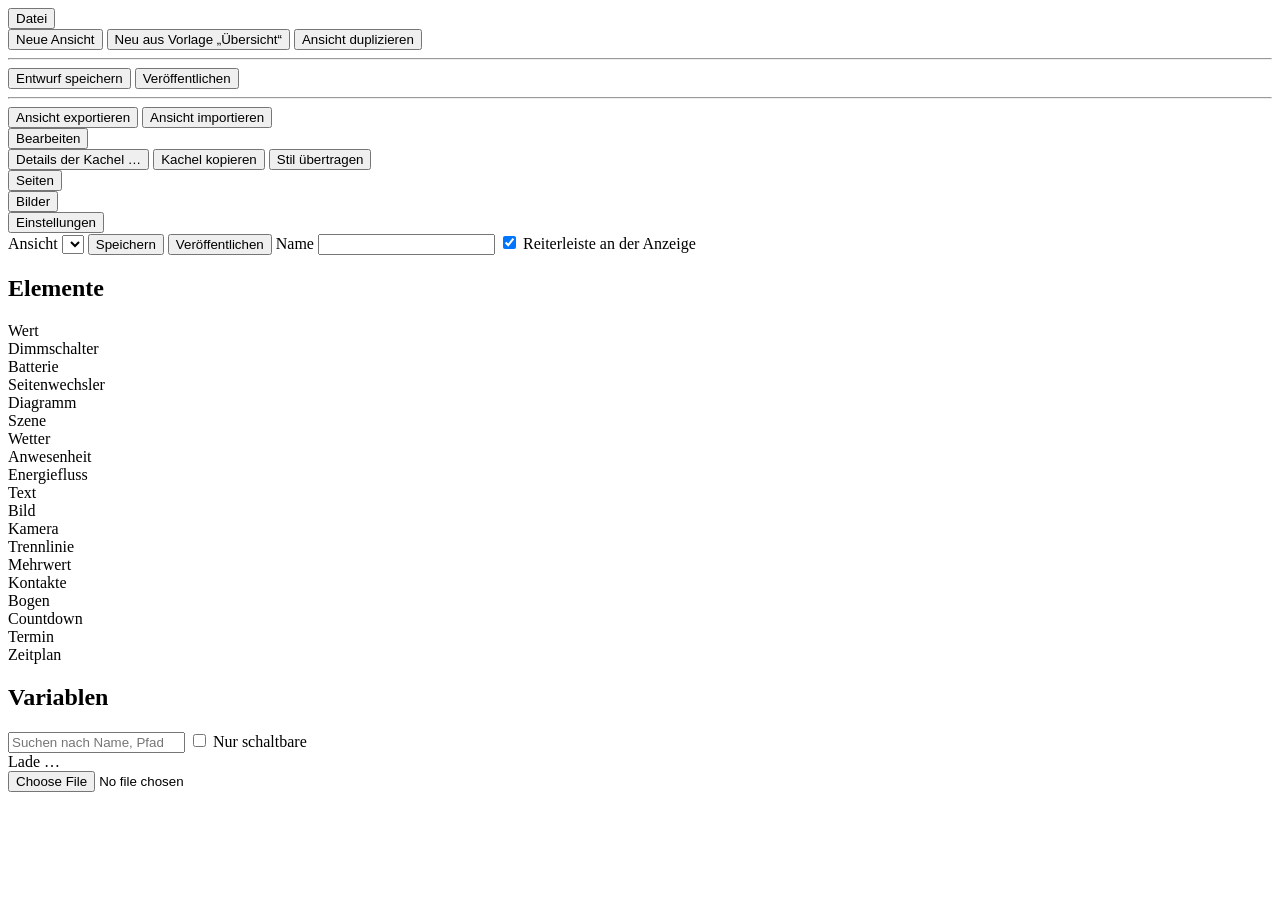
==== commit 4af4681d: "Wert-Kacheln färben Text, Symbol und Hintergrund nach einem Von-bis-Bereich, und Schwellwert sowie f" ====
--- a/HomeDisplayVerwaltung/web/index.html
+++ b/HomeDisplayVerwaltung/web/index.html
@@ -121,38 +121,43 @@
             </select>
           </label>
           <label class="switch" title="Titel anzeigen">Anzeigen <input id="p-show-title" type="checkbox" checked></label>
-          <label class="title-symbol">Symbol <select id="p-title-icon"></select></label>
         </div>
         <label>Gruppe (Frame)
           <input id="p-group" placeholder="z. B. Wohnzimmer" maxlength="40">
         </label>
-        <label class="switch"><input id="p-snap" type="checkbox" checked> Am Raster ausrichten</label>
         <div class="row hidden">
           <label>Spalte <input id="p-col" type="number" min="1"></label>
           <label>Zeile <input id="p-row" type="number" min="1"></label>
         </div>
+        <div class="title-line">
+          <label class="switch"><input id="p-snap" type="checkbox" checked> Am Raster ausrichten</label>
+          <label class="switch"><input id="p-bg-transparent" type="checkbox"> Transparent</label>
+          <label id="p-own-bg-wrap"><span id="p-own-bg-label">Kachel-Farbe</span> <input id="p-bg-color" type="color" value="#2a4f7c"></label>
+        </div>
         <div class="row">
-          <label id="p-own-bg-wrap"><input id="p-own-bg" type="checkbox"> <span id="p-own-bg-label">Eigene Farbe</span> <input id="p-bg-color" type="color" value="#2a4f7c"></label>
           <label id="p-own-on-wrap"><input id="p-own-on" type="checkbox"> Farbe Ein <input id="p-on-color" type="color" value="#ffb547"></label>
         </div>
         <div id="p-font-wrap">
-          <div id="p-title-font" class="font-row">
-            <label>Überschrift <select id="p-title-px"></select></label>
-            <span id="p-title-preview" class="font-sample">Aa</span>
-            <label class="switch"><input id="p-title-bold" type="checkbox"> Fett</label>
-            <label class="switch"><input id="p-title-italic" type="checkbox"> Kursiv</label>
-            <label class="switch"><input id="p-title-color-on" type="checkbox"> Farbe</label>
-            <input id="p-title-color" type="color" value="#f4f7fb">
-          </div>
-          <div id="p-body-font" class="font-row">
-            <label>Inhalt <select id="p-text-px"></select></label>
-            <span id="p-text-preview" class="font-sample">12,3</span>
-            <label class="switch"><input id="p-text-bold" type="checkbox"> Fett</label>
-            <label class="switch"><input id="p-text-italic" type="checkbox"> Kursiv</label>
-            <label class="switch" id="p-text-underline-wrap"><input id="p-text-underline" type="checkbox"> Unterstrichen</label>
-            <label class="switch"><input id="p-own-text" type="checkbox"> Farbe</label>
-            <input id="p-text-color" type="color" value="#f4f7fb">
-          </div>
+          <fieldset id="p-title-font" class="font-box">
+            <legend>Überschrift</legend>
+            <div class="font-row">
+              <label>Größe <select id="p-title-px"></select></label>
+              <label>Farbe <input id="p-title-color" type="color" value="#f4f7fb"></label>
+              <label class="switch">Fett<input id="p-title-bold" type="checkbox"></label>
+              <label class="switch">Kursiv<input id="p-title-italic" type="checkbox"></label>
+              <label>Symbol <select id="p-title-icon"></select></label>
+            </div>
+          </fieldset>
+          <fieldset id="p-body-font" class="font-box">
+            <legend>Inhalt</legend>
+            <div class="font-row">
+              <label>Größe <select id="p-text-px"></select></label>
+              <label>Farbe <input id="p-text-color" type="color" value="#f4f7fb"></label>
+              <label class="switch">Fett<input id="p-text-bold" type="checkbox"></label>
+              <label class="switch">Kursiv<input id="p-text-italic" type="checkbox"></label>
+              <label class="switch" id="p-text-underline-wrap">Unterstrichen<input id="p-text-underline" type="checkbox"></label>
+            </div>
+          </fieldset>
           <label class="switch" id="p-show-age-wrap"><input id="p-show-age" type="checkbox"> Alter anzeigen</label>
         </div>
         <div data-for="nav">
@@ -160,8 +165,15 @@
             <select id="p-icon"></select>
           </label>
         </div>
-        <div data-for="value camera chart gauge countdown appointment">
-          <label>Variable <span class="pick-row"><input id="p-variable" readonly placeholder="Auswählen"><button type="button" class="pick-var" data-pick="variable">Auswählen</button></span></label>
+        <div class="source-line" data-for="value camera chart gauge countdown appointment">
+          <label data-for="value">Quelle
+            <select id="p-displaysource">
+              <option value="variable">Variable</option>
+              <option value="text">Fester Text</option>
+            </select>
+          </label>
+          <label id="p-variable-wrap" class="grow">Variable <span class="pick-row"><input id="p-variable" readonly placeholder="Auswählen"><button type="button" class="pick-var" data-pick="variable">Auswählen</button></span></label>
+          <label id="p-display-text-wrap" class="grow hidden">Text <input id="p-display-text-input"></label>
         </div>
         <div data-for="chart">
           <label>Zeitraum
@@ -265,15 +277,6 @@
           <p class="hint">Der Strich liegt auf der Zellenmitte und reicht bis zum Rand, damit aneinandergrenzende Linien wie eine aussehen.</p>
         </div>
         <div data-for="value">
-          <label>Quelle
-            <select id="p-displaysource">
-              <option value="variable">Variable</option>
-              <option value="text">Fester Text</option>
-            </select>
-          </label>
-          <div id="p-display-text" class="hidden">
-            <label>Text <textarea id="p-display-textarea" rows="3"></textarea></label>
-          </div>
           <div class="row" id="p-value-format">
             <label>Prefix <input id="p-prefix"></label>
             <label>Suffix / Einheit <input id="p-unit"></label>
@@ -301,19 +304,15 @@
             </div>
             <label><input id="p-show-state-text" type="checkbox"> Text Ein/Aus anzeigen</label>
           </div>
-          <div id="p-value-style">
-            <div class="row">
-              <label>Schwellwert <input id="p-threshold" placeholder="leer = aus"></label>
-              <label>Farbe ab Schwellwert
-                <select id="p-status-color">
-                  <option value="neutral">Neutral</option>
-                  <option value="ok">Grün</option>
-                  <option value="warn">Gelb</option>
-                  <option value="alarm">Rot</option>
-                </select>
-              </label>
+          <fieldset id="p-value-rules" class="font-box">
+            <legend>Werte</legend>
+            <div class="rule-head">
+              <span>Von</span><span>Bis</span><span>Symbol</span><span>Position</span><span>Symbol</span><span>Text</span><span>Kachel</span><span></span>
             </div>
-          </div>
+            <div id="p-value-rules-rows"></div>
+            <p class="hint">Leeres Von oder Bis gilt als offen. Die erste passende Zeile gewinnt, eine Zeile ohne Von und Bis gilt immer.</p>
+            <button type="button" id="p-value-rules-add">Zeile hinzufügen</button>
+          </fieldset>
           <div id="p-setpoint-wrap" class="hidden">
             <label>Sollwert-Variable <span class="pick-row"><input id="p-setpoint-var" readonly placeholder="Auswählen"><button type="button" class="pick-var" data-pick="setpoint">Auswählen</button></span></label>
             <label>Schritt <input id="p-setpoint-step" type="number" step="0.1" value="0.5"></label>
@@ -321,13 +320,6 @@
           <div class="row" id="p-icon-static">
             <label>Symbol
               <select id="p-value-icon"></select>
-            </label>
-            <label>Position
-              <select id="p-icon-place">
-                <option value="before">Vor dem Text</option>
-                <option value="after">Nach dem Text</option>
-                <option value="none">Kein Icon</option>
-              </select>
             </label>
           </div>
           <div data-for="value" id="p-battery-wrap" class="hidden">
--- a/HomeDisplayVerwaltung/web/app.css
+++ b/HomeDisplayVerwaltung/web/app.css
@@ -39,36 +39,45 @@
 h3 { margin: 0 0 12px; }
 h4 { margin: 12px 0 6px; }
 label { display: block; margin: 6px 0; }
-.title-line { display: flex; flex-wrap: nowrap; align-items: flex-end; gap: 8px; margin: 6px 0; }
-.title-line > label { flex: 0 0 auto; margin: 0; min-width: 0; }
-.title-line > label.grow { flex: 1 1 120px; }
-.title-line > label.title-symbol { width: 148px; }
-.title-line select, .title-line input { width: 100%; }
-label.switch { font-size: 12px; }
+.title-line, .source-line { display: flex; flex-wrap: nowrap; align-items: flex-end; gap: 8px; margin: 6px 0; }
+.title-line > label, .source-line > label { flex: 0 0 auto; margin: 0; min-width: 0; }
+.title-line > label.grow, .source-line > label.grow { flex: 1 1 120px; }
+.title-line select, .source-line select,
+.title-line input:not([type="checkbox"]):not([type="color"]),
+.source-line input:not([type="checkbox"]):not([type="color"]) { width: 100%; }
+#p-title-icon { width: 148px; }
+label.switch {
+  display: flex;
+  flex-direction: column;
+  align-items: flex-start;
+  justify-content: flex-end;
+  font-size: inherit;
+}
 label.switch input[type="checkbox"] {
+  order: 1;
   appearance: none;
-  width: 36px;
-  height: 20px;
-  margin-top: 4px;
-  border-radius: 10px;
+  width: 48px;
+  height: 30px;
+  margin: 2px 0 0;
+  padding: 0;
+  border-radius: 15px;
   background: #c5ced8;
   position: relative;
   cursor: pointer;
   border: 0;
-  vertical-align: middle;
 }
 label.switch input[type="checkbox"]::after {
   content: "";
   position: absolute;
-  top: 2px;
-  left: 2px;
-  width: 16px;
-  height: 16px;
+  top: 4px;
+  left: 4px;
+  width: 22px;
+  height: 22px;
   border-radius: 50%;
   background: white;
 }
 label.switch input[type="checkbox"]:checked { background: var(--accent, #2a6fdb); }
-label.switch input[type="checkbox"]:checked::after { left: 18px; }
+label.switch input[type="checkbox"]:checked::after { left: 22px; }
 label input:not([type=checkbox]), label select, label textarea { display: block; width: 100%; margin-top: 2px; padding: 5px 7px; border: 1px solid var(--line); border-radius: 4px; }
 label.small { font-size: 12px; color: var(--muted); }
 .row { display: flex; gap: 8px; align-items: flex-end; }
@@ -199,7 +208,7 @@
 .tile.display.oh-style { background: #1a2d45; padding: 8px 10px; }
 .oh-card { display: flex; flex-direction: column; flex: 1; min-height: 0; width: 100%; height: 100%; gap: calc(10px * var(--tile-scale, 1)); text-align: left; }
 .oh-card-head { display: flex; justify-content: space-between; align-items: baseline; gap: 0.5em; flex-shrink: 0; width: 100%; font-size: min(3.2cqmin, 1.05em); }
-.oh-card-label { font-weight: 600; opacity: 0.82; overflow: hidden; text-overflow: ellipsis; white-space: nowrap; min-width: 0; flex: 1; display: flex; align-items: center; gap: 0.35em; }
+.oh-card-label { font-weight: 600; opacity: 0.82; overflow: hidden; text-overflow: ellipsis; white-space: nowrap; min-width: 0; flex: 1; display: flex; align-items: center; gap: 0.25em; }
 .oh-card-title-icon { flex: none; font-size: 1.15em; line-height: 1; }
 .oh-card-state { font-size: min(4.8cqmin, 1.45em); font-weight: 700; line-height: 1.05; flex-shrink: 0; text-align: right; }
 .oh-card-body { flex: 1 1 auto; min-height: 0; display: flex; align-items: stretch; justify-content: stretch; width: 100%; overflow: hidden; }
@@ -395,6 +404,10 @@
 .tile.as-switch.on .sw.on { background: #102033; }
 .tile.has-own-bg { background: var(--tile-own-bg); }
 .tile.has-own-on.on { background: var(--tile-own-on); }
+.tile.bg-transparent,
+.tile.bg-transparent.has-own-bg,
+.tile.bg-transparent.as-switch,
+.tile.bg-transparent.has-own-on.on { background: transparent !important; }
 .oh-card-head.align-center { justify-content: center; text-align: center; }
 .oh-card-head.align-center .oh-card-label { justify-content: center; }
 .oh-card-head.align-right { justify-content: flex-end; text-align: right; }
@@ -418,8 +431,10 @@
   min-width: 0;
   max-width: 100%;
 }
+.tile.value .value-badge-title.align-center { justify-content: center; }
+.tile.value .value-badge-title.align-right { justify-content: flex-end; }
 .tile.value .value-badge-title .value-title-text {
-  flex: 1;
+  flex: 0 1 auto;
   min-width: 0;
   overflow: hidden;
   text-overflow: ellipsis;
@@ -433,8 +448,17 @@
   line-height: 1;
 }
 .tile.value .value-badge-title .value-title-icon .mdi { font-size: 1em; line-height: 1; }
-.tile.value .value-badge-title.align-center .value-title-text { text-align: center; }
-.tile.value .value-badge-title.align-right .value-title-text { text-align: right; }
+.rule-head, .rule-row {
+  display: grid;
+  grid-template-columns: 72px 72px minmax(0, 1fr) 84px 42px 42px 42px 30px;
+  gap: 6px;
+  align-items: center;
+}
+.rule-head { font-size: 12px; color: var(--muted); margin-top: 2px; }
+.rule-row { margin: 4px 0; }
+.rule-row input, .rule-row select { width: 100%; min-width: 0; margin: 0; padding: 5px 7px; border: 1px solid var(--line); border-radius: 4px; }
+.rule-row input[type="color"] { height: 32px; padding: 2px; }
+.rule-row button { height: 32px; padding: 0; border: 1px solid var(--line); border-radius: 4px; background: white; }
 .tile.value .value-badge-body {
   flex: 1 1 auto;
   min-height: 0;
@@ -477,8 +501,27 @@
   line-height: 1;
 }
 .tile.value .value-inline-icon .mdi { font-size: 1em; line-height: 1; }
-.font-row { display: flex; flex-wrap: wrap; gap: 8px 12px; align-items: center; margin: 6px 0; }
-.font-sample { line-height: 1; font-weight: 600; }
+.font-box {
+  border: 1px solid var(--line);
+  border-radius: 8px;
+  margin: 10px 0;
+  padding: 4px 10px 10px;
+  min-width: 0;
+}
+.font-box legend {
+  padding: 0 6px;
+  font-size: 12px;
+  font-weight: 700;
+  letter-spacing: .04em;
+  text-transform: uppercase;
+  color: var(--muted);
+}
+.font-row { display: flex; flex-wrap: wrap; gap: 8px 12px; align-items: flex-end; margin: 0; }
+.font-box .font-row > label { margin: 0; }
+.font-box label select { width: auto; min-width: 88px; }
+.font-box label input[type="color"] { width: 42px; min-width: 42px; padding: 2px; }
+#p-own-bg-wrap { display: flex; flex-direction: column; align-items: flex-start; justify-content: flex-end; }
+#p-own-bg-wrap input[type="color"] { display: block; width: 42px; padding: 2px; margin-top: 2px; }
 .age-line { flex: none; font-size: 16px; opacity: 0.75; line-height: 1.1; }
 .row-list { display: flex; flex-direction: column; gap: 4px; min-height: 0; overflow: hidden; }
 .multi-row, .contact-row { display: flex; justify-content: space-between; gap: 8px; align-items: center; }
@@ -639,7 +682,7 @@
 #statusbar { display: flex; justify-content: space-between; padding: 4px 12px; background: #f7f8fa; border-top: 1px solid var(--line); color: var(--muted); flex-shrink: 0; min-height: 28px; align-items: center; }
 
 dialog { border: 1px solid var(--line); border-radius: 8px; padding: 18px 20px; min-width: 420px; max-width: 640px; box-shadow: 0 16px 40px rgba(0,0,0,.3); }
-#tile-dialog { width: min(560px, 94vw); max-height: 88vh; padding: 0; overflow: hidden; flex-direction: column; }
+#tile-dialog { width: min(700px, 94vw); max-width: 94vw; max-height: 88vh; padding: 0; overflow: hidden; flex-direction: column; }
 #tile-dialog[open] { display: flex; }
 #tile-dialog form { display: flex; flex-direction: column; max-height: 88vh; margin: 0; overflow: hidden; min-height: 0; flex: 1; }
 #tile-dialog h3 { margin: 0; padding: 16px 20px 8px; flex: none; }
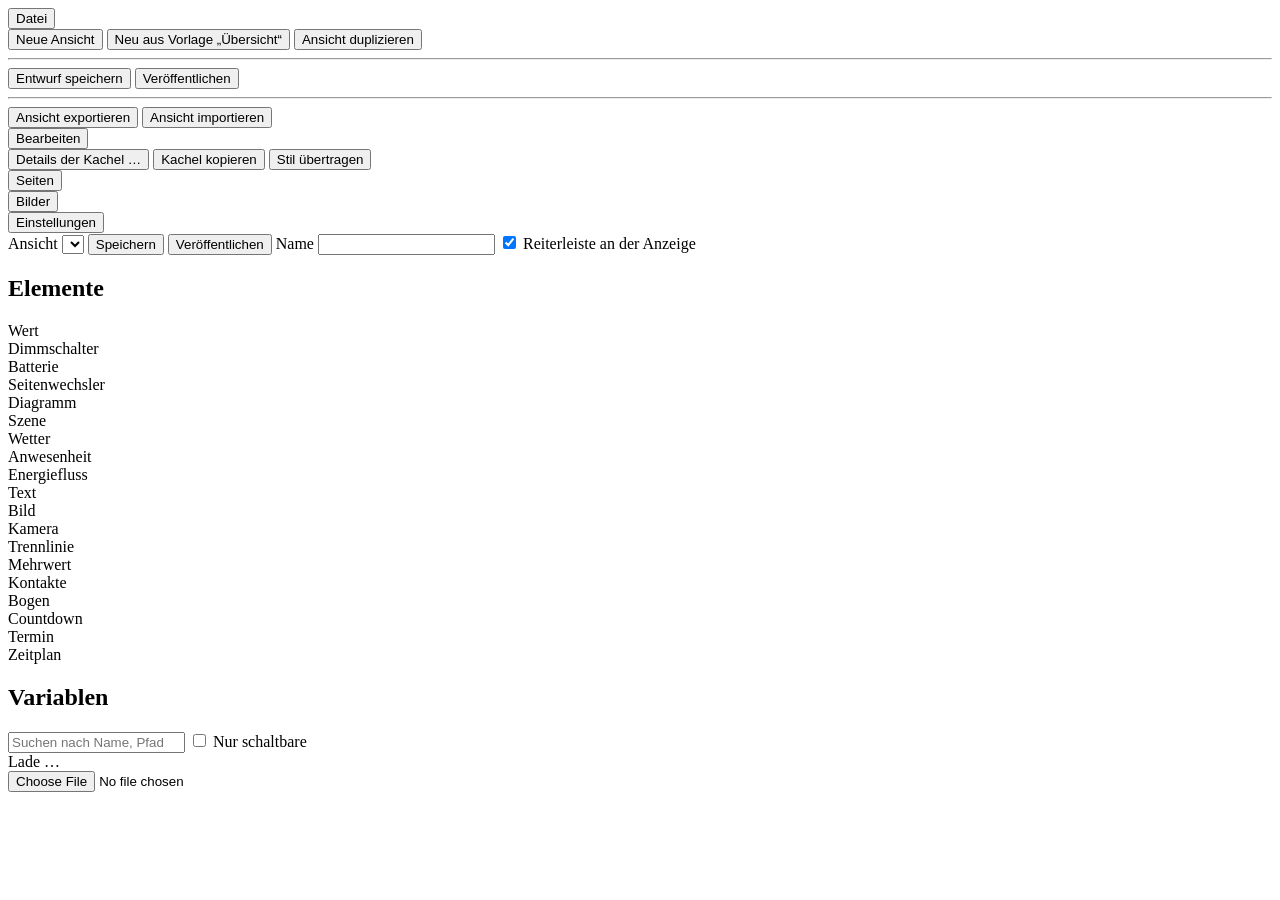
==== commit 33fbe1ed: "Schalter und Bildschalter übernehmen Symbol, Text und Farbe aus der Von-bis-Tabelle. Fehlende Variab" ====
--- a/HomeDisplayVerwaltung/web/index.html
+++ b/HomeDisplayVerwaltung/web/index.html
@@ -111,32 +111,36 @@
         <h3 id="t-title">Kachel</h3>
         <div id="tile-body">
         <label class="hidden">Art <input id="p-kind" readonly></label>
-        <div class="title-line">
-          <label class="grow">Titel <input id="p-title"></label>
-          <label>Position
-            <select id="p-title-align">
-              <option value="left">Links</option>
-              <option value="center">Mitte</option>
-              <option value="right">Rechts</option>
-            </select>
-          </label>
-          <label class="switch" title="Titel anzeigen">Anzeigen <input id="p-show-title" type="checkbox" checked></label>
-        </div>
-        <label>Gruppe (Frame)
-          <input id="p-group" placeholder="z. B. Wohnzimmer" maxlength="40">
-        </label>
-        <div class="row hidden">
-          <label>Spalte <input id="p-col" type="number" min="1"></label>
-          <label>Zeile <input id="p-row" type="number" min="1"></label>
-        </div>
-        <div class="title-line">
-          <label class="switch"><input id="p-snap" type="checkbox" checked> Am Raster ausrichten</label>
-          <label class="switch"><input id="p-bg-transparent" type="checkbox"> Transparent</label>
-          <label id="p-own-bg-wrap"><span id="p-own-bg-label">Kachel-Farbe</span> <input id="p-bg-color" type="color" value="#2a4f7c"></label>
-        </div>
-        <div class="row">
-          <label id="p-own-on-wrap"><input id="p-own-on" type="checkbox"> Farbe Ein <input id="p-on-color" type="color" value="#ffb547"></label>
-        </div>
+        <fieldset class="section-box">
+          <legend>Allgemein</legend>
+          <div class="title-line">
+            <label class="grow">Titel <input id="p-title"></label>
+            <label>Position
+              <select id="p-title-align">
+                <option value="left">Links</option>
+                <option value="center">Mitte</option>
+                <option value="right">Rechts</option>
+              </select>
+            </label>
+            <label class="switch" title="Titel anzeigen">Anzeigen <input id="p-show-title" type="checkbox" checked></label>
+          </div>
+          <label>Gruppe (Frame)
+            <input id="p-group" placeholder="z. B. Wohnzimmer" maxlength="40">
+          </label>
+          <div class="row hidden">
+            <label>Spalte <input id="p-col" type="number" min="1"></label>
+            <label>Zeile <input id="p-row" type="number" min="1"></label>
+          </div>
+          <div class="title-line">
+            <label class="switch"><input id="p-snap" type="checkbox" checked> Am Raster ausrichten</label>
+            <label class="switch"><input id="p-bg-transparent" type="checkbox"> Transparent</label>
+            <label id="p-own-bg-wrap"><span id="p-own-bg-label">Kachel-Farbe</span> <input id="p-bg-color" type="color" value="#2a4f7c"></label>
+            <label class="switch" id="p-show-age-wrap"><input id="p-show-age" type="checkbox"> Alter anzeigen</label>
+          </div>
+          <div class="row">
+            <label id="p-own-on-wrap"><input id="p-own-on" type="checkbox"> Farbe Ein <input id="p-on-color" type="color" value="#ffb547"></label>
+          </div>
+        </fieldset>
         <div id="p-font-wrap">
           <fieldset id="p-title-font" class="font-box">
             <legend>Überschrift</legend>
@@ -158,7 +162,6 @@
               <label class="switch" id="p-text-underline-wrap">Unterstrichen<input id="p-text-underline" type="checkbox"></label>
             </div>
           </fieldset>
-          <label class="switch" id="p-show-age-wrap"><input id="p-show-age" type="checkbox"> Alter anzeigen</label>
         </div>
         <div data-for="nav">
           <label>Symbol
@@ -282,10 +285,13 @@
             <label>Suffix / Einheit <input id="p-unit"></label>
             <label>Nachkommastellen <input id="p-decimals" type="number" min="0" max="3" value="0"></label>
           </div>
+          <fieldset class="section-box" id="p-control-box">
+            <legend>Bedienung</legend>
           <label>Schalter / Bedienung
             <select id="p-interaction">
               <option value="">Nur Wert anzeigen</option>
               <option value="switch">Schalter (Ein/Aus)</option>
+              <option value="image">Bildschalter</option>
               <option value="combo">Dimmschalter</option>
               <option value="blinds">Rolladen</option>
               <option value="setpoint">Setpoint (Heizung)</option>
@@ -304,15 +310,6 @@
             </div>
             <label><input id="p-show-state-text" type="checkbox"> Text Ein/Aus anzeigen</label>
           </div>
-          <fieldset id="p-value-rules" class="font-box">
-            <legend>Werte</legend>
-            <div class="rule-head">
-              <span>Von</span><span>Bis</span><span>Symbol</span><span>Position</span><span>Symbol</span><span>Text</span><span>Kachel</span><span></span>
-            </div>
-            <div id="p-value-rules-rows"></div>
-            <p class="hint">Leeres Von oder Bis gilt als offen. Die erste passende Zeile gewinnt, eine Zeile ohne Von und Bis gilt immer.</p>
-            <button type="button" id="p-value-rules-add">Zeile hinzufügen</button>
-          </fieldset>
           <div id="p-setpoint-wrap" class="hidden">
             <label>Sollwert-Variable <span class="pick-row"><input id="p-setpoint-var" readonly placeholder="Auswählen"><button type="button" class="pick-var" data-pick="setpoint">Auswählen</button></span></label>
             <label>Schritt <input id="p-setpoint-step" type="number" step="0.1" value="0.5"></label>
@@ -360,6 +357,14 @@
             <label>Wert Aus <input id="p-value-off" type="number" step="any"></label>
           </div>
           <label><input id="p-confirm" type="checkbox"> Bestätigung an der Anzeige</label>
+          </fieldset>
+          <fieldset id="p-value-rules" class="font-box">
+            <legend>Werte</legend>
+            <div class="rule-head" id="p-value-rules-head"></div>
+            <div id="p-value-rules-rows"></div>
+            <p class="hint">Leeres Von oder Bis gilt als offen. Die erste passende Zeile gewinnt, eine Zeile ohne Von und Bis gilt immer.</p>
+            <button type="button" id="p-value-rules-add">Zeile hinzufügen</button>
+          </fieldset>
         </div>
         <div data-for="nav">
           <label>Zielseite <select id="p-target"></select></label>
--- a/HomeDisplayVerwaltung/web/app.css
+++ b/HomeDisplayVerwaltung/web/app.css
@@ -448,17 +448,20 @@
   line-height: 1;
 }
 .tile.value .value-badge-title .value-title-icon .mdi { font-size: 1em; line-height: 1; }
-.rule-head, .rule-row {
-  display: grid;
-  grid-template-columns: 72px 72px minmax(0, 1fr) 84px 42px 42px 42px 30px;
-  gap: 6px;
-  align-items: center;
-}
+.rule-head, .rule-row { display: grid; gap: 6px; align-items: center; }
+#p-value-rules.mode-value .rule-head,
+#p-value-rules.mode-value .rule-row { grid-template-columns: 72px 72px minmax(0, 1fr) 84px 42px 42px 42px 30px; }
+#p-value-rules.mode-switch .rule-head,
+#p-value-rules.mode-switch .rule-row { grid-template-columns: 64px 64px minmax(0, 1fr) 96px minmax(72px, 1fr) 84px 64px 30px; }
+#p-value-rules.mode-image .rule-head,
+#p-value-rules.mode-image .rule-row { grid-template-columns: 72px 72px 88px minmax(0, 1fr) 42px 30px; }
 .rule-head { font-size: 12px; color: var(--muted); margin-top: 2px; }
 .rule-row { margin: 4px 0; }
 .rule-row input, .rule-row select { width: 100%; min-width: 0; margin: 0; padding: 5px 7px; border: 1px solid var(--line); border-radius: 4px; }
 .rule-row input[type="color"] { height: 32px; padding: 2px; }
 .rule-row button { height: 32px; padding: 0; border: 1px solid var(--line); border-radius: 4px; background: white; }
+.image-switch-face { display: flex; align-items: center; justify-content: center; width: 100%; height: 100%; }
+.image-switch-face img { max-width: 100%; max-height: 100%; object-fit: contain; mix-blend-mode: multiply; }
 .tile.value .value-badge-body {
   flex: 1 1 auto;
   min-height: 0;
@@ -501,14 +504,14 @@
   line-height: 1;
 }
 .tile.value .value-inline-icon .mdi { font-size: 1em; line-height: 1; }
-.font-box {
+.font-box, .section-box {
   border: 1px solid var(--line);
   border-radius: 8px;
   margin: 10px 0;
   padding: 4px 10px 10px;
   min-width: 0;
 }
-.font-box legend {
+.font-box legend, .section-box legend {
   padding: 0 6px;
   font-size: 12px;
   font-weight: 700;
@@ -518,8 +521,8 @@
 }
 .font-row { display: flex; flex-wrap: wrap; gap: 8px 12px; align-items: flex-end; margin: 0; }
 .font-box .font-row > label { margin: 0; }
-.font-box label select { width: auto; min-width: 88px; }
-.font-box label input[type="color"] { width: 42px; min-width: 42px; padding: 2px; }
+.font-box .font-row label select { width: auto; min-width: 88px; }
+.font-box .font-row label input[type="color"] { width: 42px; min-width: 42px; padding: 2px; }
 #p-own-bg-wrap { display: flex; flex-direction: column; align-items: flex-start; justify-content: flex-end; }
 #p-own-bg-wrap input[type="color"] { display: block; width: 42px; padding: 2px; margin-top: 2px; }
 .age-line { flex: none; font-size: 16px; opacity: 0.75; line-height: 1.1; }
@@ -741,7 +744,14 @@
 .general-grid label { margin: 0; }
 .general-grid label.check { display: flex; align-items: center; gap: 6px; height: 32px; }
 .general-grid select, .general-grid input[type=color], .general-grid input[type=number] { width: 100%; height: 32px; box-sizing: border-box; }
-.page-card { border: 1px solid var(--line); border-radius: 6px; padding: 10px; margin: 8px 0; }
+.page-card { display: flex; align-items: stretch; gap: 8px; border: 1px solid var(--line); border-radius: 6px; padding: 10px; margin: 8px 0; }
+.page-card.dragging { opacity: 0.55; }
+.page-card.drop-before { box-shadow: inset 0 3px 0 var(--accent); }
+.page-card.drop-after { box-shadow: inset 0 -3px 0 var(--accent); }
+.page-card .page-grid { flex: 1; min-width: 0; margin-bottom: 0; }
+.page-drag { flex: none; width: 28px; margin: 0; padding: 0; border: 0; background: transparent; color: var(--muted); cursor: grab; display: flex; align-items: center; justify-content: center; }
+.page-drag:active { cursor: grabbing; }
+.page-drag span { display: block; width: 14px; height: 2px; background: currentColor; box-shadow: 0 5px 0 currentColor, 0 10px 0 currentColor; }
 .page-grid { display: grid; grid-template-columns: repeat(6, minmax(0, 1fr)); gap: 8px 10px; align-items: end; margin-bottom: 8px; }
 .pf { display: flex; flex-direction: column; gap: 2px; margin: 0; min-width: 0; font-size: 12px; color: var(--muted); }
 .pf input, .pf select, .pf button { width: 100%; height: 32px; box-sizing: border-box; margin: 0; font-size: 13px; }
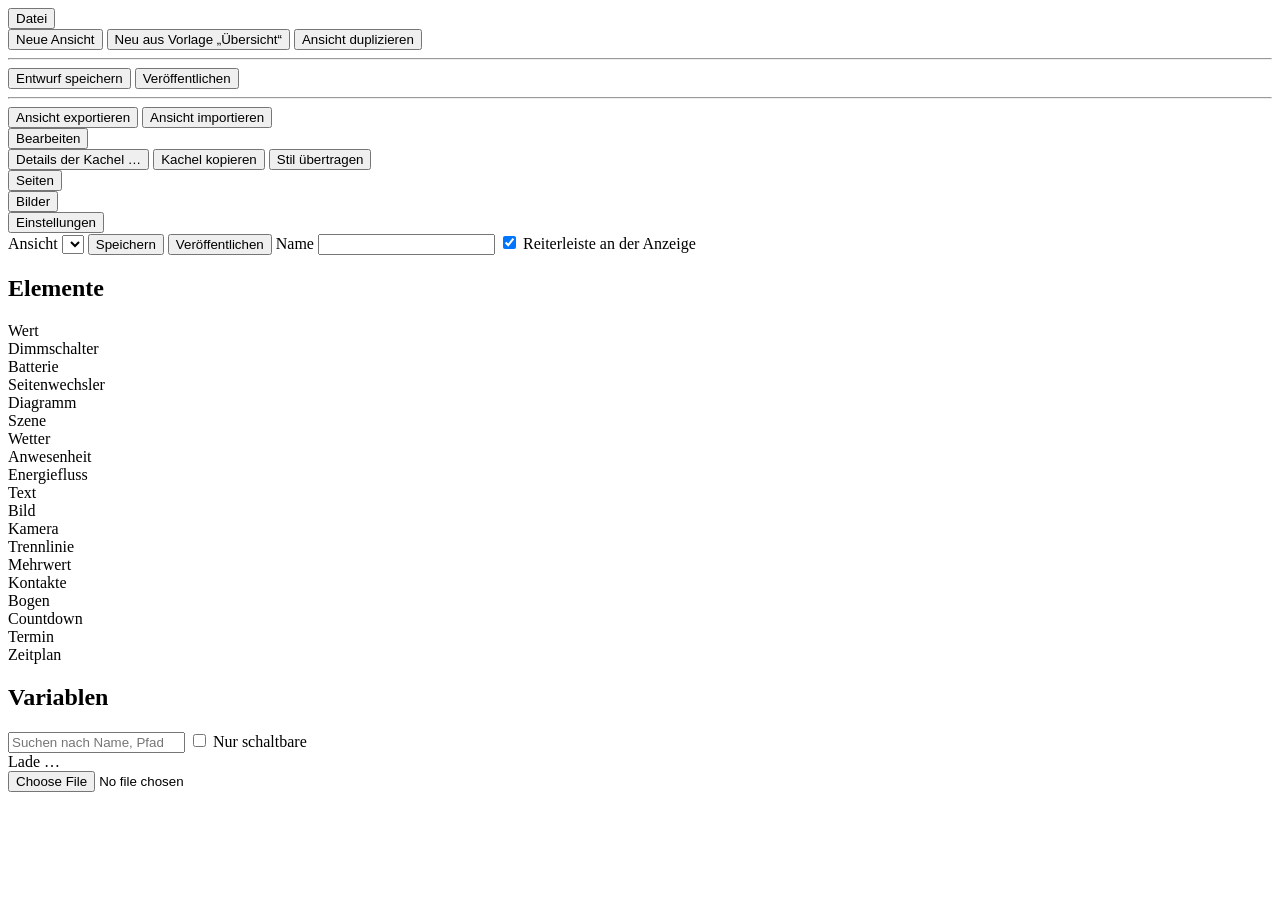
==== commit 451b4219: "Schaltbare Kacheln verlangen auf dem Display eine PIN, der Countdown zeigt die Restzeit statt eines " ====
--- a/HomeDisplayVerwaltung/web/index.html
+++ b/HomeDisplayVerwaltung/web/index.html
@@ -246,6 +246,13 @@
           </div>
           <label><input id="p-scene-show-state-text" type="checkbox"> Text Ein/Aus anzeigen</label>
           <label><input id="p-scene-confirm" type="checkbox"> Bestätigung an der Anzeige</label>
+          <label>PIN-Schutz
+            <select id="p-scene-pin">
+              <option value="">keiner</option>
+              <option value="1">PIN 1</option>
+              <option value="2">PIN 2</option>
+            </select>
+          </label>
           <p class="hint">Jede Zeile setzt beim Tippen eine Lampe auf den gewählten Wert. Farbe optional über eine Integer-Variable (Profil HexColor). Die Kachel zeigt Ein, wenn alle Lampen der Szene aktuell dem hinterlegten Wert entsprechen – Icon und Farbe „Ein“ gelten dann.</p>
         </div>
         <div data-for="weather">
@@ -357,6 +364,13 @@
             <label>Wert Aus <input id="p-value-off" type="number" step="any"></label>
           </div>
           <label><input id="p-confirm" type="checkbox"> Bestätigung an der Anzeige</label>
+          <label>PIN-Schutz
+            <select id="p-pin">
+              <option value="">keiner</option>
+              <option value="1">PIN 1</option>
+              <option value="2">PIN 2</option>
+            </select>
+          </label>
           </fieldset>
           <fieldset id="p-value-rules" class="font-box">
             <legend>Werte</legend>
@@ -527,6 +541,8 @@
         <label>Akzent <input id="theme-accent" type="color" value="#ffb547"></label>
         <label class="check"><input id="color-mono" type="checkbox"> Schwarz/Weiß</label>
         <label class="check"><input id="l-tab-bold" type="checkbox"> Reiter fett</label>
+        <label>PIN 1 <input id="l-pin1" inputmode="numeric" maxlength="8" autocomplete="off" placeholder="4–8 Ziffern"></label>
+        <label>PIN 2 <input id="l-pin2" inputmode="numeric" maxlength="8" autocomplete="off" placeholder="4–8 Ziffern"></label>
       </div>
       <h4>Helligkeit und Ruheanzeige</h4>
       <p class="hint">Gilt für diese Ansicht. Die Beleuchtung ist an oder aus. Nachts gilt der Nachtschalter, wenn „Nachts dimmen“ an ist.</p>
--- a/HomeDisplayVerwaltung/web/app.css
+++ b/HomeDisplayVerwaltung/web/app.css
@@ -251,12 +251,12 @@
 .tile.tile-ghost .oh-card-label,
 .tile.tile-ghost .oh-card-state,
 .tile.tile-ghost .name { text-shadow: 0 1px 2px rgba(0, 0, 0, .75); }
-.tile.tile-ghost .oh-icon-toggle,
-.tile.tile-ghost .ctl,
-.tile.tile-ghost .value-inline-icon,
-.tile.tile-ghost .value-title-icon,
-.tile.tile-ghost .oh-card-body,
-.tile.tile-ghost .sw { display: none !important; }
+.tile.tile-ghost:not(.dim) .oh-icon-toggle,
+.tile.tile-ghost:not(.dim) .ctl,
+.tile.tile-ghost:not(.dim) .value-inline-icon,
+.tile.tile-ghost:not(.dim) .value-title-icon,
+.tile.tile-ghost:not(.dim) .oh-card-body,
+.tile.tile-ghost:not(.dim) .sw { display: none !important; }
 #page-tabs button { display: flex; align-items: center; justify-content: space-evenly; gap: 0; }
 .tab-icon { display: inline-flex; line-height: 1; }
 .tab-icon .mdi { font-size: 1em; line-height: 1; }
@@ -474,6 +474,7 @@
   display: flex;
   flex-direction: column;
   align-items: center;
+  width: 100%;
   max-width: 100%;
   min-width: 0;
 }
@@ -483,6 +484,7 @@
   align-items: center;
   justify-content: center;
   gap: 0.2em;
+  width: max-content;
   min-width: 0;
   max-width: 100%;
   text-align: center;
@@ -721,7 +723,9 @@
 #grid .panel-title-icon { flex: none; display: inline-flex; align-items: center; line-height: 1; }
 #grid .panel-title-icon .mdi { font-size: 1em; line-height: 1; }
 #grid .panel-title-text { min-width: 0; overflow: hidden; text-overflow: ellipsis; white-space: nowrap; }
-#grid .panel-icon { flex: 1; min-height: 0; display: flex; align-items: center; justify-content: center; }
+#grid .panel-icon { flex: 1; min-height: 0; display: flex; align-items: center; justify-content: center; container-type: size; }
+#grid .panel-icon .image-icon { width: 100%; height: 100%; font-size: min(88cqw, 88cqh); display: flex; align-items: center; justify-content: center; line-height: 1; }
+#grid .panel-icon .image-icon .mdi { font-size: 1em; line-height: 1; }
 #grid .panel-icon-btn { margin: 0; padding: 0; border: 0; background: transparent; color: inherit; line-height: 1; pointer-events: none; }
 #grid .panel-icon .mdi { font-size: 48px; line-height: 1; }
 #grid .panel-state { flex: none; text-align: center; font-size: 28px; line-height: 1.1; }
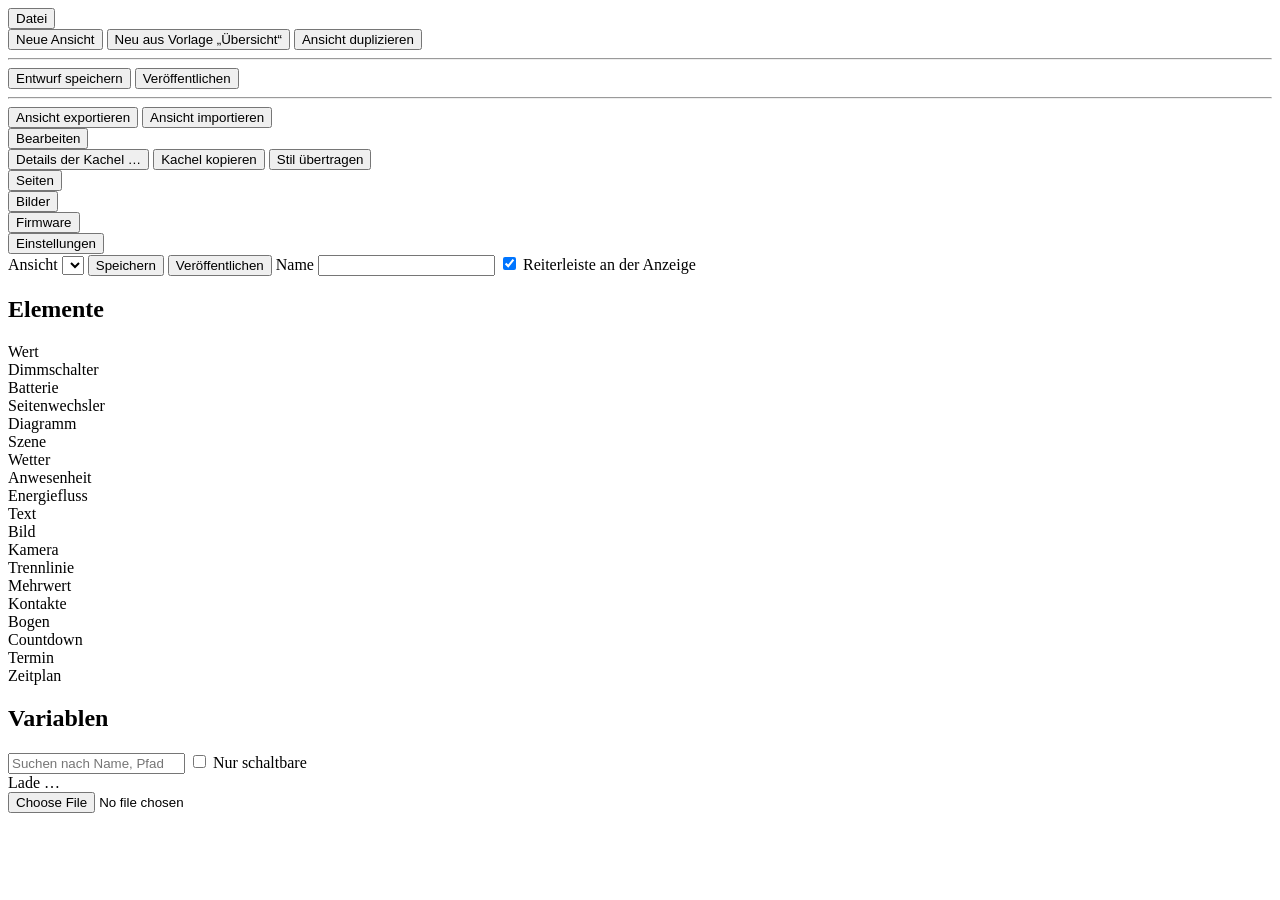
==== commit 501fd0fa: "Die Waveshare-Anzeige holt neue Programme über das Netz. Ein signiertes Release liegt im Modul, die " ====
--- a/HomeDisplayVerwaltung/web/index.html
+++ b/HomeDisplayVerwaltung/web/index.html
@@ -36,6 +36,9 @@
     </div>
     <div class="menu">
       <button type="button" id="open-images">Bilder</button>
+    </div>
+    <div class="menu">
+      <button type="button" id="open-firmware">Firmware</button>
     </div>
     <div class="menu">
       <button type="button" id="open-settings">Einstellungen</button>
@@ -376,7 +379,7 @@
             <legend>Werte</legend>
             <div class="rule-head" id="p-value-rules-head"></div>
             <div id="p-value-rules-rows"></div>
-            <p class="hint">Leeres Von oder Bis gilt als offen. Die erste passende Zeile gewinnt, eine Zeile ohne Von und Bis gilt immer.</p>
+            <p class="hint">Leeres Von oder Bis gilt als offen. Die erste passende Zeile gewinnt. Anzeigetext ersetzt den Wert, nicht die Überschrift. Leer lässt den Variablenwert stehen. Die Ausrichtung gilt für diese Wertzeile.</p>
             <button type="button" id="p-value-rules-add">Zeile hinzufügen</button>
           </fieldset>
         </div>
@@ -418,37 +421,25 @@
         </div>
         <div data-for="display" class="hidden"></div>
         <div data-for="energyflow">
-          <label>Modus (Batterie)
-            <select id="p-flow-mode">
-              <option value="signed">Batterie eine Variable (±)</option>
-              <option value="split">Batterie getrennt (Laden / Entladen)</option>
-            </select>
-          </label>
-          <p class="hint">Netz immer zwei Variablen: Bezug (≥ 0) und Einspeisung (≥ 0). PV nur Erzeugung. Modus betrifft nur die Batterie (Power Flow Card Plus).</p>
-          <label>Zuweisen für
-            <select id="p-flow-slot"></select>
-          </label>
-          <div id="p-flow-grid-vars">
-            <label>Netz Bezug <span class="pick-row"><input id="p-flow-grid-import" readonly placeholder="Pflicht"><button type="button" class="pick-var" data-pick="flow" data-slot="gridImport">Auswählen</button></span></label>
-            <label>Netz Einspeisung <span class="pick-row"><input id="p-flow-grid-export" readonly placeholder="Pflicht"><button type="button" class="pick-var" data-pick="flow" data-slot="gridExport">Auswählen</button></span></label>
-          </div>
-          <div id="p-flow-signed">
-            <label>Batterie (±) <span class="pick-row"><input id="p-flow-battery" readonly placeholder="Pflicht"><button type="button" class="pick-var" data-pick="flow" data-slot="battery">Auswählen</button></span></label>
-          </div>
-          <div id="p-flow-split" class="hidden">
-            <label>Batterie Laden <span class="pick-row"><input id="p-flow-battery-charge" readonly placeholder="Pflicht"><button type="button" class="pick-var" data-pick="flow" data-slot="batteryCharge">Auswählen</button></span></label>
-            <label>Batterie Entladen <span class="pick-row"><input id="p-flow-battery-discharge" readonly placeholder="Pflicht"><button type="button" class="pick-var" data-pick="flow" data-slot="batteryDischarge">Auswählen</button></span></label>
-          </div>
-          <label>PV-Erzeugung <span class="pick-row"><input id="p-flow-pv" readonly placeholder="Pflicht"><button type="button" class="pick-var" data-pick="flow" data-slot="pv">Auswählen</button></span></label>
-          <label><input id="p-flow-home-override" type="checkbox" checked> Hausverbrauch aus Variable (sonst berechnet)</label>
-          <label id="p-flow-load-wrap">Hausverbrauch <span class="pick-row"><input id="p-flow-load" readonly placeholder="Pflicht wenn oben aktiv"><button type="button" class="pick-var" data-pick="flow" data-slot="load">Auswählen</button></span></label>
-          <label>SOC (optional) <span class="pick-row"><input id="p-flow-soc" readonly placeholder="Ladestand %"><button type="button" class="pick-var" data-pick="flow" data-slot="soc">Auswählen</button></span></label>
+          <fieldset class="font-box">
+            <legend>Messwerte</legend>
+            <div class="flow-head flow-source-head"><span>Art</span><span>Variable</span><span title="Vorzeichen umkehren">±</span><span></span></div>
+            <div id="p-flow-sources"></div>
+            <button type="button" id="p-flow-add-source">Messwert hinzufügen</button>
+            <p class="hint">Mehrere Zeilen gleicher Art werden addiert, zum Beispiel mehrere PV-Wechselrichter. Der Hausverbrauch wird berechnet: Netzbezug + PV + Batterie-Entladung − Einspeisung − Batterie-Ladung. „±“ kehrt das Vorzeichen eines Messwerts um.</p>
+          </fieldset>
+          <fieldset class="font-box">
+            <legend>Einzelne Verbraucher</legend>
+            <div class="flow-head flow-consumer-head"><span>Name</span><span>Variable</span><span></span></div>
+            <div id="p-flow-consumers"></div>
+            <button type="button" id="p-flow-add-consumer">Verbraucher hinzufügen</button>
+            <p class="hint">Verbraucher stehen unter dem Hausverbrauch, zum Beispiel „Pool: 1200 W“. Sie verändern die Berechnung nicht.</p>
+          </fieldset>
           <div class="row">
             <label>Einheit <input id="p-flow-unit" value="W"></label>
             <label>Nachkommastellen <input id="p-flow-decimals" type="number" min="0" max="3" value="0"></label>
           </div>
-          <label>Animation ab (W) <input id="p-flow-threshold" type="number" min="0" value="50"></label>
-          <p class="hint">Alle Pflicht-Variablen über Auswählen zuweisen. Kachel 2×2 empfohlen.</p>
+          <p class="hint">Alle Werte müssen in derselben Einheit vorliegen. Überschrift, Schriftgröße und Farben stellen Sie oben ein. Gerät ab Firmware 0.6.77.</p>
         </div>
         <div data-for="image">
           <label>Bildquelle
@@ -604,6 +595,47 @@
     </form>
   </dialog>
 
+  <dialog id="firmware-dialog">
+    <form method="dialog">
+      <h3>Firmware</h3>
+      <p class="hint">Programme der Waveshare-Anzeige. Eine Anzeige prüft in dem eingestellten Abstand auf eine neue Version und installiert sie bei eingeschalteter Automatik im Wartungsfenster ihrer Instanz. „Jetzt aktualisieren“ gilt sofort, auch außerhalb des Wartungsfensters.</p>
+      <p id="fw-message" class="hint" role="status"></p>
+
+      <h4>Programme</h4>
+      <table id="fw-releases" class="panels">
+        <thead><tr><th>Version</th><th>Herkunft</th><th>Größe</th><th>Gebaut</th><th>Hinweis</th><th></th></tr></thead>
+        <tbody></tbody>
+      </table>
+      <fieldset class="fw-upload">
+        <legend>Programm hochladen</legend>
+        <p class="hint">Beide Dateien aus <code>HomeDisplay/firmware/release</code>, die <code>release.ps1</code> erzeugt hat: das Programm und die Beschreibung mit Signatur.</p>
+        <label>Programm <input id="fw-bin" type="file" accept=".bin"></label>
+        <label>Beschreibung <input id="fw-json" type="file" accept=".json,application/json"></label>
+        <label>Notiz (optional) <input id="fw-note" maxlength="120" placeholder="z. B. Energiefluss"></label>
+        <div class="row right"><button type="button" id="fw-upload">Hochladen</button></div>
+      </fieldset>
+
+      <h4>Angebot und Prüfung</h4>
+      <label>Höchste angebotene Version
+        <select id="fw-offered"></select>
+      </label>
+      <label>Prüfung auf neue Firmware alle (Minuten)
+        <input id="fw-check" type="number" min="5" max="1440" step="5">
+      </label>
+      <p class="hint">Eine Anzeige mit älterem Programm bekommt bei Bedarf zuerst eine Zwischenversion, wenn das neuere Release ihren Schlüssel nicht kennt.</p>
+
+      <h4>Anzeigen</h4>
+      <table id="fw-panels" class="panels">
+        <thead><tr><th>Anzeige</th><th>Installiert</th><th>Angeboten</th><th>Automatisch</th><th></th></tr></thead>
+        <tbody></tbody>
+      </table>
+      <div class="row right">
+        <button value="cancel">Schließen</button>
+        <button value="ok">Speichern</button>
+      </div>
+    </form>
+  </dialog>
+
   <dialog id="settings-dialog">
     <form method="dialog">
       <h3>Einstellungen</h3>
--- a/HomeDisplayVerwaltung/web/app.css
+++ b/HomeDisplayVerwaltung/web/app.css
@@ -219,7 +219,7 @@
 .oh-chart-yesterday { stroke: #5a7391; stroke-dasharray: 3 4; opacity: 0.75; }
 .oh-chart-area { fill: rgba(255, 181, 71, 0.28); stroke: none; fill-opacity: 0.28; }
 .oh-chart-grid { stroke: rgba(244, 247, 251, 0.35); stroke-width: 1; vector-effect: non-scaling-stroke; }
-.oh-chart-frame { display: flex; flex: 1 1 auto; min-height: 0; width: 100%; height: 100%; }
+.oh-chart-frame { display: flex; flex: 1 1 auto; min-height: 0; width: 100%; overflow: hidden; }
 .oh-chart-frame.with-axes { display: grid; grid-template-columns: auto minmax(0, 1fr); grid-template-rows: minmax(0, 1fr) auto; }
 .oh-chart-y { grid-column: 1; grid-row: 1; display: flex; flex-direction: column; justify-content: space-between; font-size: 11px; line-height: 1; opacity: 0.8; padding-right: 4px; text-align: right; }
 .oh-chart-frame.with-axes .oh-chart-plot { grid-column: 2; grid-row: 1; }
@@ -320,16 +320,12 @@
 .tile-fit-icon { font-weight: 600; opacity: .85; line-height: 1; white-space: nowrap; max-width: 100%; font-size: 2.6em; flex: none; }
 .tile-fit-text { font-weight: 700; line-height: 1.05; white-space: pre-wrap; word-break: break-word; max-width: 100%; font-size: 2em; width: 100%; }
 .tile.display { background: #243a58; }
-.tile.energyflow { padding: 4px 6px; background: #152238; justify-content: stretch; }
-.tile.energyflow .energy-flow { flex: 1; display: flex; flex-direction: column; min-height: 0; width: 100%; }
-.tile.energyflow .flow-svg { flex: 1; width: 100%; min-height: 0; }
-.tile.energyflow .flow-path { fill: none; stroke: #35506f; stroke-width: 1.8; stroke-linecap: round; opacity: .35; }
-.tile.energyflow .flow-path.active { opacity: 1; stroke: #7cf0a8; stroke-dasharray: 5 7; animation: energy-flow-dash 0.9s linear infinite; }
-.tile.energyflow .flow-path.active.export { stroke: #ffb547; }
-.tile.energyflow .flow-path.active.battery { stroke: #6eb5ff; }
-.tile.energyflow .flow-node { font-size: clamp(8px, 5cqmin, 22px); fill: #dce8f5; font-weight: 600; }
-.tile.energyflow .flow-value { font-size: clamp(7px, 4.2cqmin, 18px); fill: #9fb2c8; font-weight: 500; }
-@keyframes energy-flow-dash { to { stroke-dashoffset: -24; } }
+.tile.energyflow { background: #152238; padding: 6px; justify-content: stretch; }
+.tile.energyflow .energy-flow { flex: 1; display: flex; flex-direction: column; min-height: 0; width: 100%; overflow: hidden; }
+.tile.energyflow .flow-svg { flex: 1; width: 100%; min-height: 0; font-family: Montserrat, "Segoe UI", sans-serif; font-weight: 500; }
+.tile.energyflow .flow-icon { font-family: "Material Design Icons"; fill: #f4f7fb; }
+.tile.energyflow .flow-caption { font-size: 16px; fill: #f4f7fb; opacity: .7; }
+.tile.energyflow .flow-consumer { font-size: 16px; fill: #f4f7fb; }
 .tile-fit-sub { font-size: 1.05em; opacity: .75; line-height: 1.1; max-width: 100%; overflow: hidden; text-overflow: ellipsis; }
 .tile.selected { border-color: #ffb547; }
 .tile.over { outline: 2px solid #ffb547; }
@@ -450,7 +446,7 @@
 .tile.value .value-badge-title .value-title-icon .mdi { font-size: 1em; line-height: 1; }
 .rule-head, .rule-row { display: grid; gap: 6px; align-items: center; }
 #p-value-rules.mode-value .rule-head,
-#p-value-rules.mode-value .rule-row { grid-template-columns: 72px 72px minmax(0, 1fr) 84px 42px 42px 42px 30px; }
+#p-value-rules.mode-value .rule-row { grid-template-columns: 64px 64px minmax(90px, 1fr) 78px 42px minmax(80px, 1.2fr) 78px 42px 42px 30px; }
 #p-value-rules.mode-switch .rule-head,
 #p-value-rules.mode-switch .rule-row { grid-template-columns: 64px 64px minmax(0, 1fr) 96px minmax(72px, 1fr) 84px 64px 30px; }
 #p-value-rules.mode-image .rule-head,
@@ -470,6 +466,8 @@
   align-items: center;
   justify-content: center;
 }
+.tile.value .value-badge-body.align-left { justify-content: flex-start; }
+.tile.value .value-badge-body.align-right { justify-content: flex-end; }
 .tile.value .value-readout-row {
   display: flex;
   flex-direction: column;
@@ -478,6 +476,8 @@
   max-width: 100%;
   min-width: 0;
 }
+.tile.value .value-readout-row.align-left { align-items: flex-start; }
+.tile.value .value-readout-row.align-right { align-items: flex-end; }
 .tile.value .value-readout {
   flex: none;
   display: flex;
@@ -492,6 +492,8 @@
   font-weight: 700;
   line-height: 1.1;
 }
+.tile.value .value-readout.align-left { justify-content: flex-start; text-align: left; }
+.tile.value .value-readout.align-right { justify-content: flex-end; text-align: right; }
 .tile.value .value-readout-text {
   min-width: 0;
   overflow: hidden;
@@ -695,8 +697,17 @@
 #tile-dialog .row.right { padding: 8px 20px 16px; margin: 0; border-top: 1px solid var(--line); flex: none; }
 .scene-step { border: 1px solid var(--line); border-radius: 6px; padding: 8px; margin: 8px 0; }
 .scene-step .row { align-items: end; }
+.flow-head, .flow-edit-row { display: grid; gap: 6px; align-items: center; }
+.flow-head { font-size: 12px; color: var(--muted); margin-top: 2px; }
+.flow-source-head, .flow-source-row { grid-template-columns: minmax(150px, 1fr) minmax(0, 1.6fr) 34px 30px; }
+.flow-consumer-head, .flow-consumer-row { grid-template-columns: minmax(110px, 1fr) minmax(0, 1.6fr) 30px; }
+.flow-edit-row { margin: 4px 0; }
+.flow-edit-row > input, .flow-edit-row select { width: 100%; min-width: 0; margin: 0; padding: 5px 7px; border: 1px solid var(--line); border-radius: 4px; }
+.flow-edit-row .pick-row input { min-width: 0; margin: 0; padding: 5px 7px; border: 1px solid var(--line); border-radius: 4px; }
+.flow-edit-row .pick-row button { white-space: nowrap; }
+.flow-edit-row .flow-invert { display: flex; justify-content: center; margin: 0; }
+.flow-edit-row > button { height: 32px; padding: 0; border: 1px solid var(--line); border-radius: 4px; background: white; }
 .variable.bound { outline: 2px solid var(--accent); cursor: default; }
-#d-body .flow-section { margin: 10px 0; padding: 8px 0; border-top: 1px solid var(--line); }
 dialog::backdrop { background: rgba(16, 32, 51, .45); }
 dialog button { padding: 6px 14px; border: 1px solid var(--line); background: white; border-radius: 4px; }
 dialog button[value=ok], dialog button[value=publish] { background: var(--accent); color: white; border-color: var(--accent); }
@@ -707,6 +718,16 @@
 .image-card button { margin-top: 4px; font-size: 12px; padding: 3px 8px; }
 .image-card input[type="text"] { width: 100%; margin-top: 4px; text-align: center; }
 #settings-dialog { max-width: 720px; max-height: 90vh; overflow: auto; }
+#firmware-dialog { max-width: 820px; width: calc(100vw - 40px); max-height: 90vh; overflow: auto; }
+#firmware-dialog label { display: block; margin: 8px 0; font-size: 13px; }
+#firmware-dialog label input:not([type="checkbox"]), #firmware-dialog label select { display: block; margin-top: 3px; }
+#firmware-dialog label input[type="number"] { width: 120px; }
+#firmware-dialog fieldset.fw-upload { border: 1px solid var(--line); border-radius: 6px; margin: 8px 0 12px; padding: 4px 12px 8px; }
+#firmware-dialog fieldset.fw-upload legend { font-size: 13px; font-weight: 600; padding: 0 6px; }
+#firmware-dialog table.panels button { font-size: 12px; padding: 3px 8px; }
+#firmware-dialog table.panels tr.fw-invalid td { color: #b3261e; }
+#firmware-dialog .fw-badge { color: var(--accent); font-size: 12px; }
+#firmware-dialog .fw-note { color: var(--muted); font-size: 12px; }
 /* Editor zeigt die Kacheln wie das Display */
 #grid .tile { cursor: default; }
 #grid .tile.chart { padding: 4px; }
